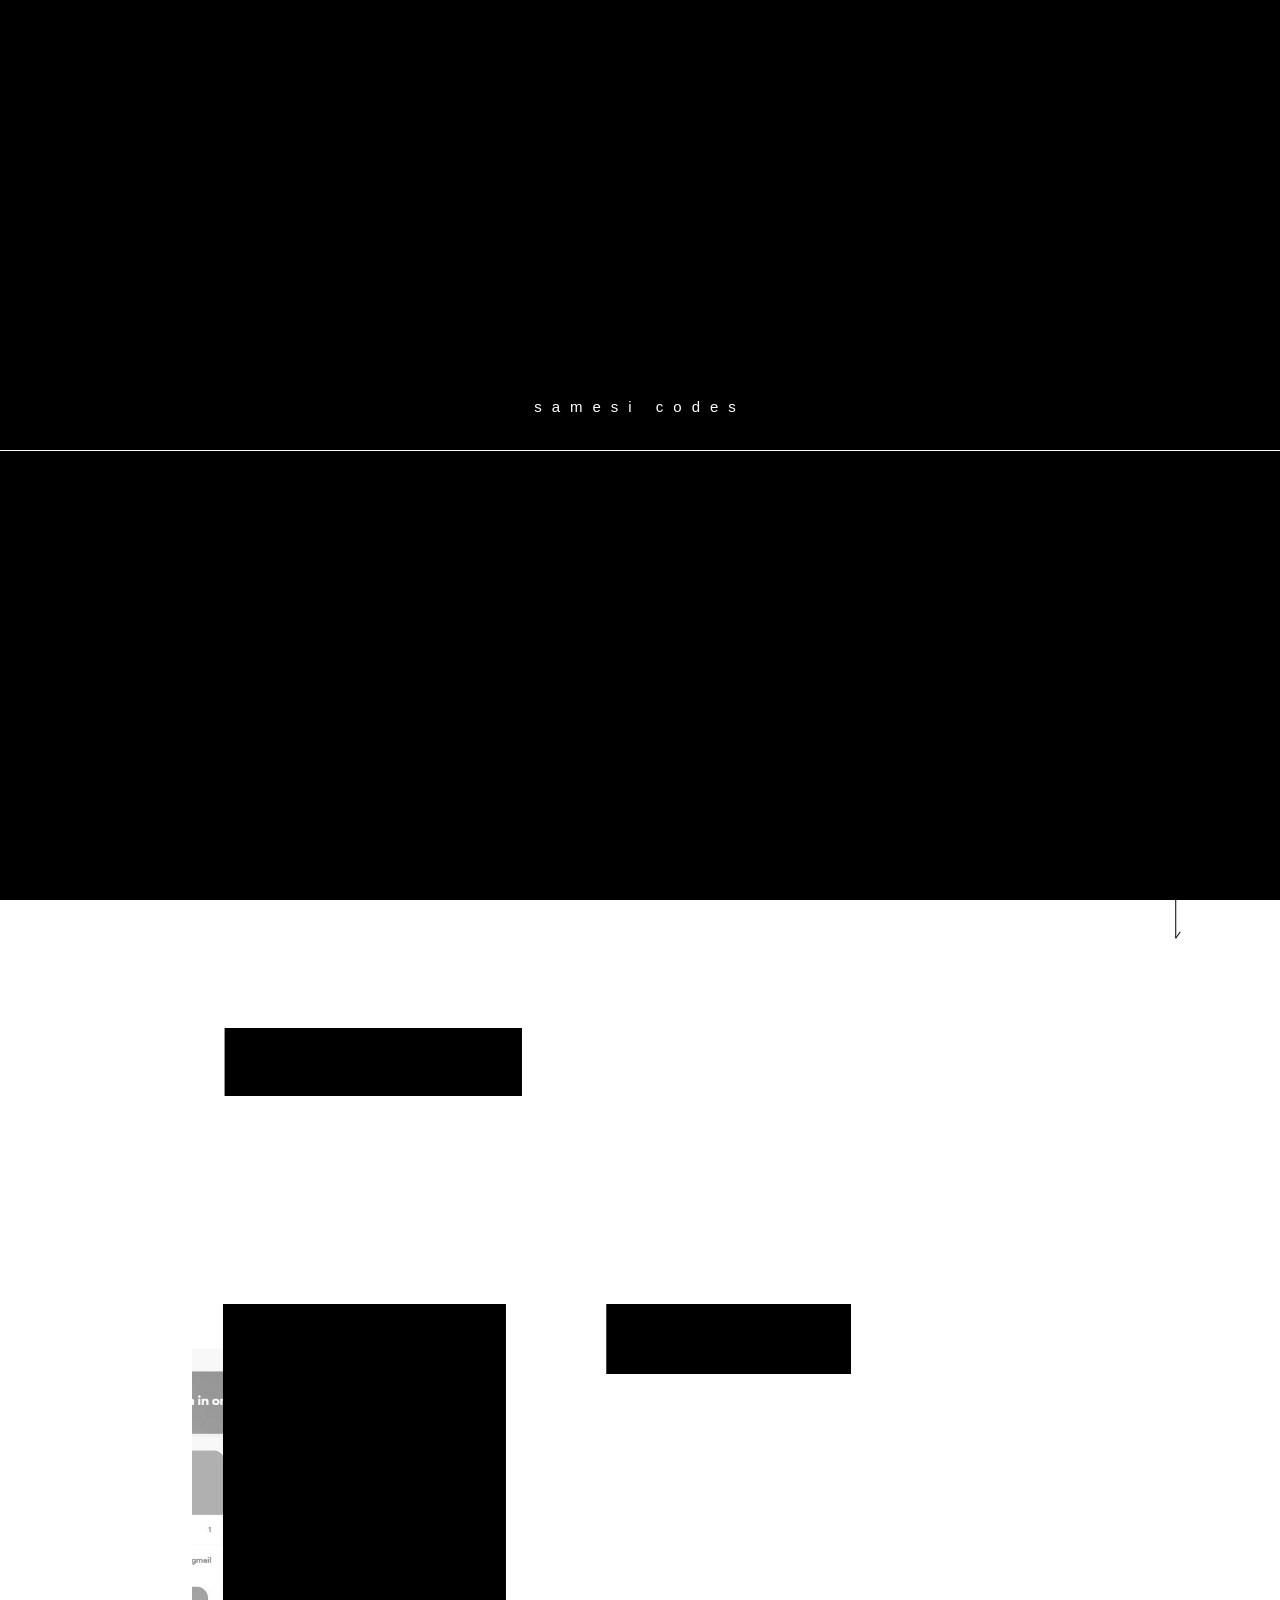
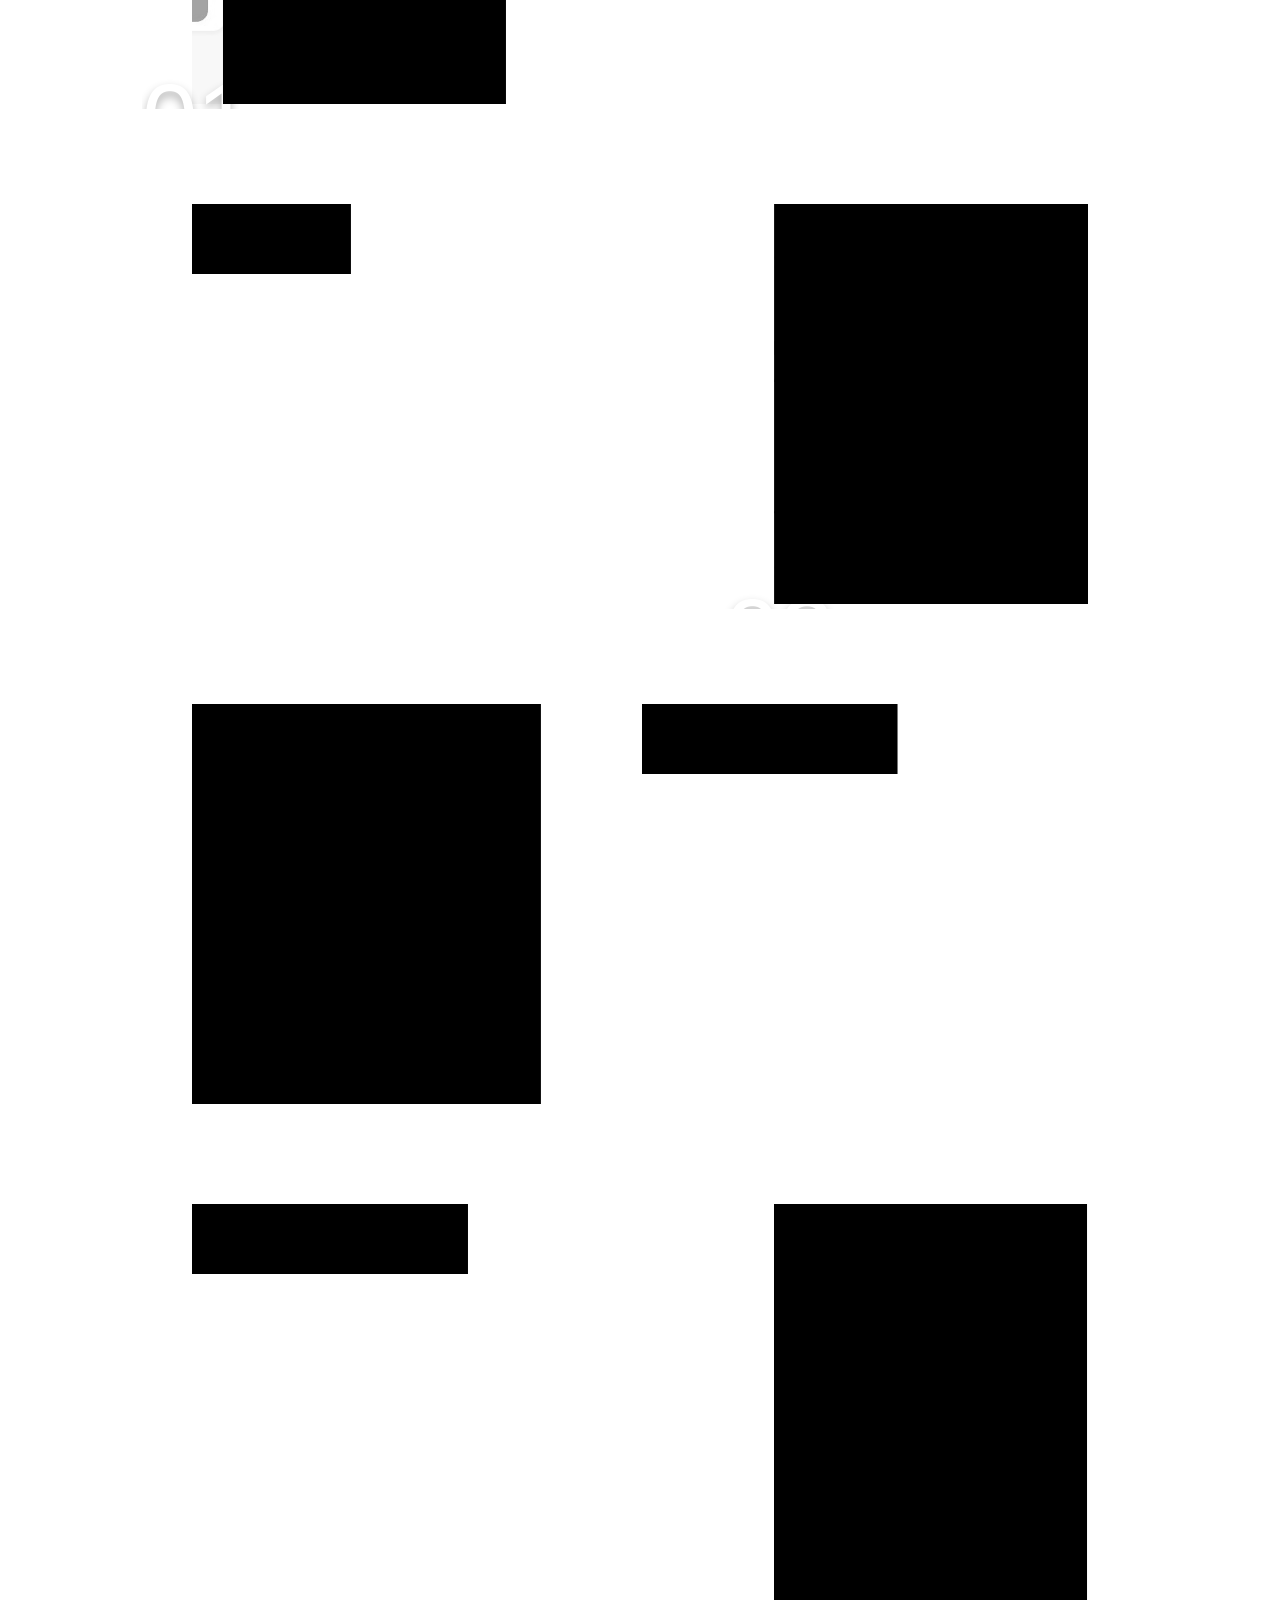
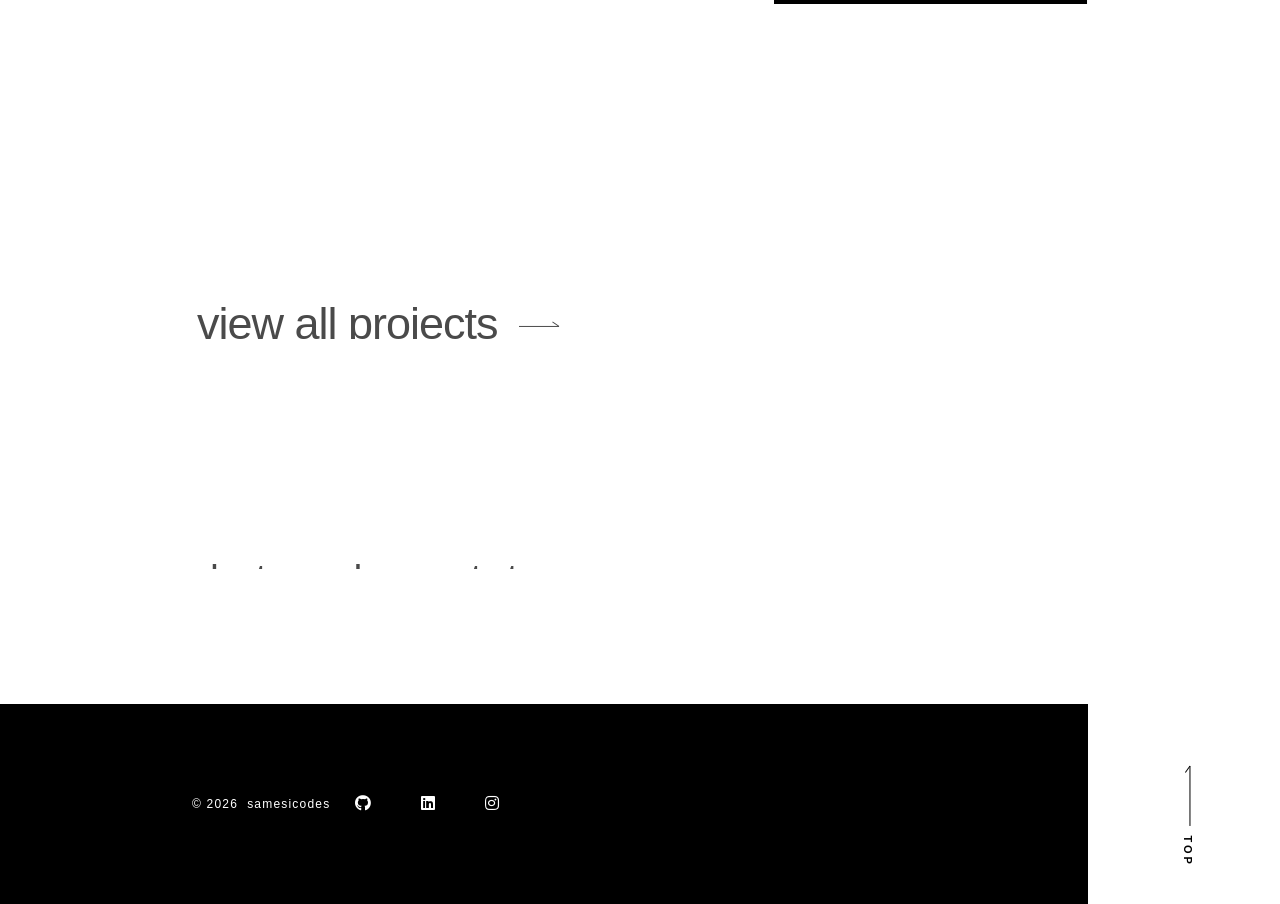
==== index.html @ c583b1a2 "Initial commit" ====
<!DOCTYPE html>
<html lang="en">
<meta http-equiv="content-type" content="text/html;charset=UTF-8" />

<head>
  <meta charset="UTF-8">
  <meta http-equiv="X-UA-Compatible" content="IE=edge">
  <meta name="apple-mobile-web-app-capable" content="yes">
  <meta name="viewport" content="width=device-width, initial-scale=1">
  <meta name="author" content="samesicodes">
  <meta name="keywords"
    content="Saman Mumtaz,samesicodes, full-stack developer, ui/ux designer, interactive designer, portfolio, frontend developer, pakistani designer, pakistani developer">
  <meta name="description" content="Saman Mumtaz is a FullStack Developer based in the Pakistan.">
  <meta name="google-site-verification" content="XJtrrumUZsPn7ggmxPY-bukbZuP17KPPlIjcsf178fE">
  <title>samesicodes | Portfolio</title>
  <link href='../d33wubrfki0l68.cloudfront.net/css/e8cea9b06f02f5f108818bcf24a07c0943ec1f24/assets/css/app.css'
    id='app-css' rel='stylesheet' />
  <link rel="preload" as="style" href="../cdnjs.cloudflare.com/ajax/libs/font-awesome/5.8.2/css/all.min.css"
    id="app-fontawesome" onload="this.rel = 'stylesheet'">
  <link href="assets/img/logo.svg" rel="shortcut icon" type="image/x-icon"><noscript>
    <link href='../d33wubrfki0l68.cloudfront.net/css/e8cea9b06f02f5f108818bcf24a07c0943ec1f24/assets/css/app.css'
      rel='stylesheet' />
    <link rel="stylesheet" href="../cdnjs.cloudflare.com/ajax/libs/font-awesome/5.8.2/css/all.min.css">
  </noscript>
  <style id="preloader-style">
    html {
      font-size: 62.5%;
    }

    body.hide {
      overflow: hidden;
    }

    body.hide:after {
      content: '';
      width: 100%;
      height: 100%;
      position: fixed;
      top: 0;
      background: #000;
      overflow: hidden;
      z-index: 9990;
      transition: all 5s cubic-bezier(.77, 0, .175, 1);
    }

    body.hide:after {
      width: 100%;
      right: 0;
    }

    @keyframes scale {
      0% {
        transform: scale(2);
        opacity: 0;
      }

      100% {
        transform: scale(1);
        opacity: 1;
      }
    }
  </style>

  <meta name="theme-color" content="#ffffff">
  <meta name="apple-mobile-web-app-capable" content="yes">
  <meta name="apple-mobile-web-app-status-bar-style" content="black">
  <meta name="apple-mobile-web-app-title" content="samesicodes portfolio">
  <link rel="apple-touch-icon" href="assets/img/logo.svg" sizes="180x180">
  <meta name="msapplication-TileImage" content="/assets/img/logo.svg">
  <meta name="msapplication-TileColor" content="#ffffff">
  <meta name="theme-color" content="#ffffff">
  <link rel="manifest" href="manifest.json">
</head>

<body class="hide">
  <div class="preloader"
    style="width: 100%; height: 100%; z-index: 9999; position: fixed; top: 0; bottom: 0; right: 0; transition: all .5s cubic-bezier(.77,0,.175,1);">
    <div class="preloader__top-block"
      style="width: 100%;height: 50%; position: fixed; top: 0; left: 0; right: 0; margin: auto; background: #000; overflow: hidden; z-index: 0; transition: all 1s cubic-bezier(.77,0,.175,1);">
    </div>
    <div class="preloader__bottom-block"
      style="width: 100%;height: 50%; position: fixed; bottom: 0; left: 0; right: 0; margin: auto; background: #000; overflow: hidden; z-index: 0; transition: all 1s cubic-bezier(.77,0,.175,1);">
    </div>
    <div id="preloader__wrapper"
      style="position: relative; width: 100%; height: 100%; display: flex; justify-content: center; flex-direction: column; align-items: center">
      <div id="preloader__name-wrapper"
        style="width: 100%; transform: translateY(-40px); z-index: 1; overflow: hidden; height: 60px; display: flex; justify-content: center; align-items: center;">
        <h6 id="preloader__name"
          style="font-family: 'Circular Std Bold', Helvetica, Arial, sans-serif; color: #fff; letter-spacing: 1rem; transition: all 1s cubic-bezier(.77,0,.175,1); animation: scale 1.5s cubic-bezier(.77,0,.175,1)">
          samesi codes</h6>
      </div>
      <div id="preloader__progress"
        style="position: absolute; top: 0; bottom: 0; margin: auto; width: 150px; height: 1px; transition: width 1s cubic-bezier(.77,0,.175,1)">
        <div id="preloader__bar" style="position: absolute; width: 0; height: 1px; background: #fff; z-index: 2"></div>
        <div class="preloader__track" style="position: absolute; width: 100%; height: 1px; background: #3c3c3c"> </div>
      </div>
    </div>
  </div><noscript>
    <div class="no-script">
      <p>Please enable JavaScript to use this page!</p>
    </div>
  </noscript>
  <div id="sw__message"><span>Newer version of the site is available</span><button id="sw__button"> <span
        class="button-text">UPDATE</span></button></div>
  <nav id="navigation">
    <div id="navigation__logo"><a class="page__link" href="index.html" aria-label="Home Page">
        <h4 style="color:#fff">samesicodes</h4>
      </a></div>
    <div class="navigation__wrapper"><label class="navigation__button-label" for="navigation-button">MENU</label><svg
        class="navigation__toggle" viewbox="15 15 70 70" xmlns="http://www.w3.org/2000/svg">
        <path class="line--1" d="M0 40h62c13 0 6 28-4 18L35 35"></path>
        <path class="line--2" d="M0 50h70"></path>
        <path class="line--3" d="M0 60h62c13 0 6-28-4-18L35 65"></path>
      </svg></div>
  </nav>
  <div class="navigation__overlay"><span></span><span></span><span></span><span></span>
    <div class="navigation__items">
      <div class="navigation__container">
        <div class="navigation__link-wrapper"><a class="navigation__link page__link" href="about.html">About</a></div>
        <div class="navigation__link-wrapper"><a class="navigation__link page__link" href="works.html">Works</a></div>
        <div class="navigation__link-wrapper"><a class="navigation__link page__link" href="contact.html">Contact</a>
        </div>
        <div class="copyright-wrapper">
          <p class="copyright">© <span class="year"> </span>&nbsp; samesicodes</p>
        </div>
      </div>
    </div>
  </div>
  <div id="curtain"></div>
  <main id="main">
    <div id="content" data-id="home" data-title="samesicodes | Portfolio" data-bg="dark">
      <header class="header">
        <div class="header__wrapper noise">
          <div class="header__title">
            <div class="header__boxes">
              <div></div>
              <div></div>
              <div></div>
              <div></div>
              <div></div>
              <div></div>
              <div></div>
              <div></div>
            </div>
            <h1>
              <div class="revealer-intro" data-rv_color="#fff"><span>creative</span><span>&nbsp;designer&nbsp;</span>
              </div><br>
              <div class="revealer-intro" data-rv_color="#fff"><span>&amp;</span><span>&nbsp;developer.</span></div>
            </h1><br>
            <p class="revealer-intro" data-rv_color="none">Hi I'm Saman Mumtaz, a passionate Full Stack Developer
              based in Pakistan.</p><br><br>
            <div class="revealer-intro revealer-overflow" data-rv_color="none"><a
                class="page__link link__decor link__decor--bg link" href="works.html"><span class="link-text">VIEW ALL
                  WORKS</span><span class="line"></span></a></div>
          </div>
          <div class="header__social-link"><a class="social-link revealer-intro" data-rv_color="#fff"
              href="https://dribbble.com/Cifar" target="_blank" rel="noreferrer" title="Dribble" aria-label="Dribble"><i
                class="fab fa-dribbble"></i></a><a class="social-link revealer-intro" data-rv_color="#fff"
              href="https://www.github.com/samesi-dev" target="_blank" rel="noreferrer" title="Github"
              aria-label="Github"><i class="fab fa-github"></i></a></div>
        </div><a class="link__decor" id="scroll-next" href="#"><span class="link-text sub-caps">SCROLL DOWN </span><span
            class="line"></span></a>
        <div class="header-white"></div>
      </header>
      <section class="work" id="main-content">
        <div class="work__header js-scroll-monitor">
          <h2 class="revealer">Crafted with love.</h2><br>
          <p class="revealer" data-rv_color="none">These are a selection of my recent works.</p>
        </div>
        <div class="work__item js-scroll-monitor">
          <div class="work__item-thumbnail">
            <div class="work__item-thumbnail-wrapper revealer" data-cv_direction="lr"><img
                src="./assets/img/projects/organization.jpg" alt="" width="350" height="400"></div>
            <h1 class="revealer" data-rv_color="none">01</h1>
          </div>
          <div class="work__item-info">
            <h1 class="outlined-dark revealer">Taskwud</h1><br><span
              class="work__item-sub sub-caps text-subtle revealer" data-rv_color="none">FULL STACK APP</span><br><br>
            <p class="work__item-desc revealer" data-rv_color="none">An organization management system inspired from MS
              Teams/Slack</p><br>
            <div class="work__link revealer revealer-overflow" data-rv_color="none"><a
                class='page__link link__decor link__decor--bg link' href='projects/taskwud.html'><span
                  class="link-text">VIEW PROJECT </span><span class="line"></span></a></div>
          </div>
        </div>
        <div class="work__item js-scroll-monitor">
          <div class="work__item-thumbnail">
            <div class="work__item-thumbnail-wrapper revealer" data-cv_direction="lr"><img
                src="./assets/img/projects/femy1.png" alt="" width="350" height="400"></div>
            <h1 class="revealer" data-rv_color="none">02</h1>
          </div>
          <div class="work__item-info">
            <h1 class="outlined-dark revealer">Femy</h1><br><span class="work__item-sub sub-caps text-subtle revealer"
              data-rv_color="none">UI/UX DESIGN</span><br><br>
            <p class="work__item-desc revealer" data-rv_color="none">A simple but elegant menstrution cycle app that
              helps women track their cycles and get prediction of next period.</p><br>
            <div class="work__link revealer revealer-overflow" data-rv_color="none"><a
                class='page__link link__decor link__decor--bg link' href='projects/femy.html'><span
                  class="link-text">VIEW PROJECT </span><span class="line"></span></a></div>
          </div>
        </div>
        <div class="work__item js-scroll-monitor">
          <div class="work__item-thumbnail">
            <div class="work__item-thumbnail-wrapper revealer" data-cv_direction="lr"><img
                src="./assets/img/projects/tasktasticmockup.png" alt="" width="350" height="400"></div>
            <h1 class="revealer" data-rv_color="none">03</h1>
          </div>
          <div class="work__item-info">
            <h1 class="outlined-dark revealer">Tasktastic</h1><br><span
              class="work__item-sub sub-caps text-subtle revealer" data-rv_color="none">WEB APP</span><br><br>
            <p class="work__item-desc revealer" data-rv_color="none">A todo list web app built with React JS.</p><br>
            <div class="work__link revealer revealer-overflow" data-rv_color="none"><a
                class="page__link link__decor link__decor--bg link" href="projects/tasktastic.html"><span
                  class="link-text">VIEW PROJECT </span><span class="line"></span></a></div>
          </div>
        </div>
        <div class="work__item js-scroll-monitor">
          <div class="work__item-thumbnail">
            <div class="work__item-thumbnail-wrapper revealer" data-cv_direction="lr"><img class="work__thumbnail-img"
                src="./assets/img/projects/Khaty.png" alt="" width="350" height="400"></div>
            <h1 class="revealer" data-rv_color="none">04</h1>
          </div>
          <div class="work__item-info">
            <h1 class="outlined-dark revealer">Iqbal Sons</h1><br><span
              class="work__item-sub sub-caps text-subtle revealer" data-rv_color="none">WEB APP</span><br><br>
            <p class="work__item-desc revealer" data-rv_color="none">A React JS webapp that manage credit and debit
              records to help a produce broker.</p><br>
            <div class="work__link revealer revealer-overflow" data-rv_color="none"><a
                class="page__link link__decor link__decor--bg link" href="projects/iqbalsons.html"><span
                  class="link-text">VIEW PROJECT </span><span class="line"></span></a></div>
          </div>
        </div>
        <div class="work__view-all js-scroll-monitor"><span class="sub-caps text-subtle revealer" data-rv_duration="0"
            data-rv_color="none">THERE'S MORE</span><br>
          <div class="revealer" data-rv_duration="0" data-rv_color="none"><a class="page__link link__decor link"
              href="works.html">
              <h2>view all projects </h2><span class="line"></span>
            </a></div>
        </div>
        <div class="quick-links js-scroll-monitor"><span class="sub-caps text-subtle revealer" data-rv_duration="0"
            data-rv_color="none">QUICK LINKS</span><br><br><a class="page__link quick-links__link link revealer"
            data-rv_duration="0" data-rv_color="none" href="about.html">about</a><a
            class="page__link quick-links__link link revealer" data-rv_duration="0" data-rv_color="none"
            href="works.html">works</a><a class="page__link quick-links__link link revealer" data-rv_duration="0"
            data-rv_color="none" href="contact.html">contact</a></div>
      </section>
      <div class="clearfix"></div>
      <footer class="footer">
        <div class="footer__wrapper">
          <div class="footer__content">
            <div class="footer__copyright">
              <p>© <span class="year"> </span>&nbsp; samesicodes</p>
            </div>
            <div class="footer__links"><a class="social-link footer__social-icons" href="https://github.com/samesi-dev"
                _blank" rel="noreferrer" title="GitHub" aria-label="GitHub"><i class="fab fa-github"></i></a><a
                class="social-link footer__social-icons" href="https://www.linkedin.com/in/saman-mumtaz-961b501b8/"
                target="_blank" rel="noreferrer" title="LinkedIn" aria-label="LinkedIn"><i
                  class="fab fa-linkedin"></i></a><a class="social-link footer__social-icons"
                href="https://www.instagram.com/devwithsaman/" target="_blank" rel="noreferrer" title="Instagram"
                aria-label="Instagram"><i class="fab fa-instagram"></i></a>
            </div>
          </div>
          <div class="footer__scroll-button"><a class="link__decor" id="scroll-top" href="#"><span
                class="link-text sub-caps">TOP</span><span class="line"></span></a></div>
        </div>
      </footer>
    </div>
  </main>
  <script src='../d33wubrfki0l68.cloudfront.net/js/f767e642125f2d15a4796f9999b96f6c5822561d/assets/js/app.js'></script>
</body>

</html>
---- d33wubrfki0l68.cloudfront.net/css/e8cea9b06f02f5f108818bcf24a07c0943ec1f24/assets/css/app.css ----
@-webkit-keyframes loader{0%{transform:rotate(0)}50%{transform:rotate(180deg)}to{transform:rotate(360deg)}}@keyframes loader{0%{transform:rotate(0)}50%{transform:rotate(180deg)}to{transform:rotate(360deg)}}@-webkit-keyframes showStatus{0%{transform:translateY(100%)}to{transform:translateY(0)}}@keyframes showStatus{0%{transform:translateY(100%)}to{transform:translateY(0)}}@-webkit-keyframes dash{to{stroke-dashoffset:50}}@keyframes dash{to{stroke-dashoffset:50}}@-webkit-keyframes peek{0%,to{opacity:0}50%{opacity:1}}@keyframes peek{0%,to{opacity:0}50%{opacity:1}}@-webkit-keyframes noise{0%,32%{transform:translate3d(0,0,0)}33%,65%{transform:translate3d(20px,-20px,0)}66%,99%{transform:translate3d(10px,10px,0)}to{transform:translate3d(-30px,30px,0)}}@keyframes noise{0%,32%{transform:translate3d(0,0,0)}33%,65%{transform:translate3d(20px,-20px,0)}66%,99%{transform:translate3d(10px,10px,0)}to{transform:translate3d(-30px,30px,0)}}@-webkit-keyframes scrolldown{0%,to{transform:translateY(0)}50%{transform:translateY(100px)}}@keyframes scrolldown{0%,to{transform:translateY(0)}50%{transform:translateY(100px)}}@font-face{font-family:'Circular Std Bold';font-display:swap;font-weight:400;font-style:normal;src:local("Circular Std Bold"),url(https://d33wubrfki0l68.cloudfront.net/2a36de6df85e4da5c22d26a427fd7390ad32840f/3205d/assets/fonts/circularstd-bold.otf) format("opentype"),url(https://d33wubrfki0l68.cloudfront.net/128d7624356471bdb9cc21373dc6844f5494ed17/d517b/assets/fonts/circularstd-bold.woff) format("woff")}@font-face{font-family:'Circular Std Book';font-display:swap;font-weight:400;font-style:normal;src:local("Circular Std Book"),url(https://d33wubrfki0l68.cloudfront.net/a67856765459bf64a0a1259b6621613edd717ff9/3d20b/assets/fonts/circularstd-book.otf) format("opentype"),url(https://d33wubrfki0l68.cloudfront.net/e6d52f49732431936bfd9cd4fe510401b1de2020/0c650/assets/fonts/circularstd-book.woff) format("woff")}html{-webkit-font-smoothing:antialiased;-moz-osx-font-smoothing:grayscale;-ms-overflow-style:scrollbar;font-size:62.5%;-webkit-text-size-adjust:100%}@-ms-viewport{width:device-width}*,body,html{margin:0;padding:0}body{background-color:#fff;font-family:'Circular Std Book',Helvetica,Arial,sans-serif;overflow-y:scroll;overflow-x:hidden!important;line-height:1.5;width:100%;font-size:1.6rem;position:relative}*{-webkit-tap-highlight-color:transparent;box-sizing:border-box}[contenteditable],input[type=text],textarea{-webkit-user-select:text;-moz-user-select:text;-ms-user-select:text;user-select:text}::-moz-selection{background:#00f;color:#fff}::selection{background:#00f;color:#fff}::-moz-selection{background:#ddd}body::-webkit-scrollbar{width:10px}body::-webkit-scrollbar-thumb{width:10px;background:#000}body::-webkit-scrollbar-thumb:hover{background:#1c1c1c}body::-webkit-scrollbar-track{border:1px solid #ccc;background:#eaeaea}body.hide{overflow:hidden}body.hide:after,body:before{content:'';height:100vh;position:fixed;top:0;background:#000;overflow:hidden}body:before{width:0;z-index:9999;transition:all .5s cubic-bezier(.77,0,.175,1)}body.hide:after{width:100%}body.page-is-changing:before{width:100%;display:block}body.page-is-closing:before{transform:translateX(100%)}body.pos-left:before{left:0}body.pos-right:before{right:0}h1,h2,h3,h4,h5,h6{font-family:'Circular Std Bold',Helvetica,Arial,sans-serif;margin-top:0;margin-bottom:.5rem;font-weight:400}h1,h2{font-size:6.5rem;letter-spacing:-1px}h2{font-size:4.5rem}h3{font-size:3rem}h4{font-size:2.5rem}h5{font-size:2rem}h6{font-size:1.5rem}a{background-color:transparent;-webkit-text-decoration-skip:objects;color:#00f;text-decoration:none}p{font-family:'Circular Std Book',Helvetica,Arial,sans-serif;line-height:4rem;margin-top:0;margin-bottom:1rem;font-size:1.8rem;color:#474747}input[type=email],input[type=text],textarea{font-family:'Circular Std Book',Helvetica,Arial,sans-serif!important;border-radius:0!important;border:0!important;border-bottom:2px solid #e1e1e1!important;padding:10px 15px 10px 10px;background:0 0;font-size:18px!important;margin-bottom:20px;color:#000!important;white-space:pre-wrap!important;position:relative}input#name{text-transform:capitalize}input:focus,textarea:focus{outline:0!important}textarea{resize:none!important}textarea::-webkit-scrollbar{display:none}::-webkit-input-placeholder{font-size:1.8rem}:-ms-input-placeholder,::-ms-input-placeholder{font-size:1.8rem}::-moz-placeholder{font-size:1.8rem}::placeholder{font-size:1.8rem}.button--link,button{font-family:'Circular Std Book',sans-serif;border:1px solid transparent;font-size:1.2rem;background:#000;color:#fff;padding:2rem 2.5rem;overflow:hidden;letter-spacing:1.5px;font-weight:700;text-transform:uppercase;position:relative;z-index:1;transition:all .5s ease}.button--link:hover,button:hover{cursor:pointer;border:1px solid #000;color:#0f0f0f}.button--icon:hover .button-icon,.button--link:hover:before,body.nav-is-open .navigation__overlay>span,button:hover:before{transform:translateX(0)}.button--link:before,button:before{content:'';width:100%;height:100%;position:absolute;top:0;left:0;transform:translateX(-100%);background:#fff;transition:all .3s cubic-bezier(.77,0,.175,1)}.button--link:focus,button:focus{outline:0}.button--link{display:inline-block!important}.button--icon{display:flex;align-items:center;justify-content:space-between}.button--icon .button-text{margin-right:20px;font-weight:700;position:relative;z-index:1;transition:color .3s cubic-bezier(.77,0,.175,1)}.button--icon .button-icon{position:relative;transform:translateX(-10px);transition:all .3s cubic-bezier(.77,0,.175,1)}#scroll-next,#scroll-top{position:absolute;padding:0 2rem}#scroll-top{right:2rem;bottom:8rem;transform:rotate(-90deg)}#scroll-top .link-text{color:#000;font-size:1rem;transform:rotate(180deg);position:relative;top:-2px}#scroll-top:hover{transform:rotate(-90deg) translateX(15px)}#scroll-next{z-index:6;right:-12px;bottom:5rem;transform:rotate(90deg)}#scroll-next:hover{transform:rotate(90deg) translateX(15px)}#scroll-next .line,#scroll-top .line{width:60px}.container{width:100%;position:relative}.row{display:flex;align-items:center;flex-direction:row}.column,.row{width:100%;position:relative}.footer__wrapper,footer{width:100%;background:#000}footer{position:relative;height:200px}.copyright{letter-spacing:1.2px}.footer__wrapper{height:100%;padding:0;bottom:0;float:left;display:flex;align-items:center}.footer__scroll-button{position:absolute;width:15%;height:100%;bottom:0;right:0;background:#fff}.footer__social-icons{padding:10px 25px}.footer__content{width:85%;height:70px;padding-left:15%;padding-right:10%;display:flex;align-items:center}.footer__copyright p{color:#8f8e8e;letter-spacing:1.2px;font-size:12px;margin-bottom:0}.footer__content p,.footer__content span{color:#fff}#navigation{width:100%;background:0 0;position:fixed;top:0;mix-blend-mode:difference;z-index:999;transition:all .5s cubic-bezier(.77,0,.175,1)}.navigation__button:focus{outline:0}.navigation__button:hover{cursor:pointer}#navigation__logo,.navigation__wrapper{transition:all .5s cubic-bezier(.77,0,.175,1)}#navigation__logo{left:40px;background:0 0;mix-blend-mode:difference;width:60px;height:60px;position:fixed;top:40px;z-index:801}#navigation__logo svg{position:absolute;top:0;left:0;right:0;bottom:0;margin:auto}.logo{width:100%;height:100%}.navigation__wrapper{width:15%;height:100px;background:#fff;position:absolute;right:0;top:0;z-index:100;filter:invert(1)}.works,.works-header{background:#fff}.navigation__button span{z-index:900;right:0}.navigation__overlay{width:100%;height:100vh;margin:auto;position:fixed;top:0;z-index:500;visibility:hidden;overflow:hidden}.navigation__overlay>span{background:#000;width:100%;height:25%;position:relative;display:block;transform:translateX(-100%);transition:all .5s cubic-bezier(.77,0,.175,1)}.open-nav{display:block}.navigation__items{position:absolute;top:0;width:100%;height:100vh;text-align:center;justify-content:center;align-items:center;display:flex}.navigation__link-wrapper{overflow:hidden}.navigation__link{font-family:'Circular Std Bold',sans-serif;color:#3d3d3d;font-size:6rem;text-align:center;text-transform:lowercase;padding-bottom:30px;display:block;letter-spacing:-1px;transition:transform 1s cubic-bezier(.4,0,.2,1);transform:translateY(100%)}.header__title .page__link .link-text,.header__title span,.navigation__link.active,.navigation__link:hover,.side-title h6{color:#fff}.navigation__link-wrapper:nth-child(1) .navigation__link.active:before,.navigation__link-wrapper:nth-child(1) .navigation__link:hover:before{content:'01'}.navigation__link-wrapper:nth-child(2) .navigation__link.active:before,.navigation__link-wrapper:nth-child(2) .navigation__link:hover:before{content:'02'}.navigation__link-wrapper:nth-child(3) .navigation__link.active:before,.navigation__link-wrapper:nth-child(3) .navigation__link:hover:before{content:'03'}.navigation__link-wrapper:nth-child(4) .navigation__link.active:before,.navigation__link-wrapper:nth-child(4) .navigation__link:hover:before{content:'04'}.navigation__link.active:before,.navigation__link:hover:before{position:absolute;color:#fff;top:0;left:0;right:0;opacity:.2;letter-spacing:0;transition:transform 1s cubic-bezier(.4,0,.2,1);transform:scale(2)}.navigation__social-link{height:250px;justify-self:flex-start;align-self:center;position:absolute;left:30px;bottom:10%}.navigation__social-link a{opacity:0;display:block;padding:20px;position:relative;left:-100px;color:#fff;transition:all .5s cubic-bezier(.77,0,.175,1)}.copyright-wrapper{text-align:center;position:absolute;left:0;right:0;bottom:0;overflow:hidden}.copyright{text-align:center;justify-self:center;text-transform:capitalize;font-size:12px;color:#8f8e8e;transition:transform 1s cubic-bezier(.77,0,.175,1)!important;transform:translateY(100%)}.navigation__button-label{position:absolute;background:0 0;font-family:'Circular Std Bold';right:95px;margin-top:45px;color:#000;font-size:8px!important;z-index:12;letter-spacing:3px;transition:all .5s cubic-bezier(.77,0,.175,1);transition-delay:.2s}.navigation__button-label:hover,.navigation__toggle:hover{cursor:pointer}body.nav-is-open{overflow:hidden!important}body.nav-is-open .navigation__overlay{visibility:visible}body.nav-is-open .navigation__overlay>span:nth-child(1){transition-delay:0}body.nav-is-open .navigation__overlay>span:nth-child(2),body.nav-is-open .navigation__social-link a:nth-child(1){transition-delay:.1s}body.nav-is-open .navigation__overlay>span:nth-child(3),body.nav-is-open .navigation__social-link a:nth-child(2){transition-delay:.2s}body.nav-is-open .navigation__overlay>span:nth-child(4),body.nav-is-open .navigation__social-link a:nth-child(3){transition-delay:.3s}body.nav-is-open .navigation__link{transform:translateY(0)}body.nav-is-open .navigation__link-wrapper:nth-child(1) .navigation__link{transition-delay:.5s!important}body.nav-is-open .navigation__link-wrapper:nth-child(2) .navigation__link{transition-delay:.6s!important}body.nav-is-open .navigation__link-wrapper:nth-child(3) .navigation__link{transition-delay:.7s!important}body.nav-is-open .navigation__link-wrapper:nth-child(4) .navigation__link{transition-delay:.8s!important}body.nav-is-open .navigation__social-link a{left:0;opacity:1}body.nav-is-open .navigation__social-link a:nth-child(4){transition-delay:.4s}body.nav-is-open .header__social-link{opacity:0}body.nav-is-open .copyright{transform:translateY(0)}body.page-is-closing{overflow:hidden}body.page-is-closing .page-close span{width:100%}.light-svg{display:block}.light-svg path{fill:#fff}@supports not (mix-blend-mode:difference){.light-svg path{fill:#fff;stroke:#000;stroke-width:5;stroke-linecap:butt;stroke-dasharray:0}@media (max-width:50rem){#navigation,#navigation__logo{filter:none;mix-blend-mode:normal}#navigation{background:#fff}#navigation__logo{width:38px;height:38px;top:8px}.navigation__wrapper{background:0 0!important;filter:none}}.navigation__wrapper{filter:invert(0)}body.nav-is-open .navigation__wrapper{height:0;transition-delay:.2s}body.nav-is-open .navigation__button-label{color:#fff!important}body.nav-is-open .navigation__button span{background:#fff!important}@media (max-width:50rem){body.nav-is-open .light-svg path{fill:#fff}body.nav-is-open #navigation__logo{filter:invert(1)}.light-svg path{fill:#000}}}.navigation__toggle{width:60px;height:60px;position:absolute;right:35px;top:18px}.navigation__toggle path{fill:none;stroke:#000;stroke-width:3;stroke-linecap:round;stroke-linejoin:round;stroke-dasharray:24 120;stroke-dashoffset:-38;transition:all .5s cubic-bezier(.645,.045,.355,1)}.navigation__toggle .line--1,.navigation__toggle .line--3{stroke-dasharray:24 126.64183044433594}.navigation__toggle .line--2{stroke-dasharray:24 70}body.nav-is-open .navigation__toggle .line--1,body.nav-is-open .navigation__toggle .line--3{stroke-dashoffset:-93.114919}body.nav-is-open .navigation__toggle .line--2{stroke-dasharray:0 70;stroke-dashoffset:-50;width:0}.revealer,.revealer-intro{display:inline-block}.revealer{visibility:hidden}.revealer-slide{opacity:0}.revealer-scale{transform:scale(1.1)}.block-revealer,.revealer-home,.revealer-monitor{display:inline-block}.block-revealer{overflow:hidden;position:relative}.block-revealer__element{height:100%;width:100%;position:absolute;top:0;left:0;opacity:0;pointer-events:none;z-index:10!important}.block-revealer__content{height:100%}.pill{background:#e1e1e1;padding:10px 15px;margin-bottom:1rem;border-radius:2.5rem;font-size:12px!important;display:inline-block}#sw__message{width:300px;padding:10px;background:#fff;position:fixed;top:0;left:0;right:0;margin:auto;display:none;justify-content:space-between;align-items:center;box-shadow:0 5px 10px rgba(0,0,0,.05);z-index:9999}#sw__message span{font-size:12px}#sw__message .button--link,#sw__message button{padding:5px 8px;border-radius:5px}#sw__message .button--link span,#sw__message button span{font-size:9px;position:relative}#main{position:relative;z-index:50}#content,#main,.header__title .page__link .line,.header__title .page__link .line:after{background:#fff}#curtain{width:100%;height:100vh;background:#000;position:fixed;top:0;z-index:9990;transform:scaleX(0);visibility:hidden}.header,.noise{position:relative}.noise{overflow:hidden}.noise:before,.quick-links__link:after{content:"";display:block;position:absolute}.noise:before{bottom:-30px;left:-30px;-webkit-animation:noise .2s infinite;animation:noise .2s infinite;background-color:#000;background-image:url([data-uri])!important;top:-30px;right:-30px}.header{width:100%;height:100vh;margin:0}.header__wrapper{width:85%;height:100%;background:#000;float:left;overflow:hidden!important;display:flex;position:relative}.header-white{height:100%;width:15%;background:#fff;float:left;z-index:1}.header__title{align-self:flex-end;justify-self:flex-start;position:relative;padding:5rem 17% 9rem;padding-right:5rem;transition:all .5s cubic-bezier(.77,0,.175,1)}.header__circle{width:300px;position:absolute;left:5%;top:-20%}.header__title p{width:80%;margin:0;color:#fff;opacity:.8}.header__title h1{color:#fff;margin-bottom:0;line-height:7.2rem;padding-right:10%;font-size:7rem;letter-spacing:1px}.header__title .page__link:before{background:#313131}.text-outlined{color:#000;text-shadow:1px 1px 0 #fff,-1px -1px 0 #fff,1px -1px 0 #fff,-1px 1px 0 #fff,1px 1px 0 #fff}.header__boxes{width:60px;height:150px;position:absolute;top:15px;left:17%;display:flex;flex-direction:column;justify-content:space-between}.header__boxes div{width:5px;height:5px;background:#fff}.header__boxes div:after,.header__boxes div:before{content:"";position:absolute;width:5px;height:5px;background:#fff}.header__boxes div:before{left:20px}.header__boxes div:after{left:40px}.header__social-link{width:50px;height:auto;position:absolute;left:30px;bottom:10%;align-self:flex-end;z-index:3;opacity:1;transition:all .5s cubic-bezier(.77,0,.175,1)}.header__social-link a{display:block;padding:10px;margin:15px 0;color:#fff;text-align:center}.quick-links{padding:10% 15%}.external-link,.navigation__link{position:relative}.quick-links__link:after{top:50%;right:0;width:100%;height:2px;transform:scaleX(0);transform-origin:right center 0;transition:transform .7s cubic-bezier(.23,1,.32,1) 0s}.external-link:after{top:50%;height:2px}.external-link:after,.navigation__link:after{content:"";display:block;position:absolute;right:0;width:100%;background:#000;transform:scaleX(0);transform-origin:right center 0;transition:transform .7s cubic-bezier(.23,1,.32,1) 0s}.external-link:hover,.navigation__link:hover,.quick-links__link:hover{text-decoration:none}.external-link:hover:after,.navigation__link:hover:after,.quick-links__link:hover:after{transform:scaleX(1);transform-origin:left center 0}.quick-links__link{font-size:2.5rem;font-weight:700;margin-right:3.5rem;position:relative;display:inline-block}.quick-links__link:after{background:#000}.quick-links__link:hover{transform:translateX(10px)!important}.navigation__link:after{background:#fff;top:40%;height:4px}.social-link,.social-link i{position:relative}.social-link:before{content:"";position:absolute;left:0;right:0;top:-1px;bottom:0;margin:auto;width:35px;height:35px;border-radius:50%;background:0 0}.social-link:hover i{color:#000}.social-link:hover:before{background:#fff}.social-link i{color:#fff}.side-title{position:fixed;height:100vh;left:50px;top:0;z-index:1;display:flex;mix-blend-mode:difference}.side-title h6{transform-origin:center;transform:rotate(-90deg);align-self:center;font-size:10px;font-weight:400}.about{width:100%;height:auto;overflow:hidden;padding-top:5%}.about p{margin-bottom:0}.about__photo{display:flex;justify-content:center;position:relative;width:35%;height:500px;float:left;text-align:center}.about__photo h1{position:absolute;bottom:80px;display:none;text-align:center;left:0;right:0}.about__photo-wrapper{width:100%;height:100%;background:url(/assets/img/6e6f230cfead7d0d87a32b1a84b4fc35d67a7ed7/gudo.jpg) center no-repeat;background-size:cover;position:relative;z-index:26;overflow:hidden;left:0}.about__details,.about__details-title{height:auto}.about__details{position:relative;width:100%;top:0;overflow:hidden}.about__details-container{width:100%;display:flex;align-items:flex-end;padding:0 10% 10% 15%}.about__technology{padding-left:10%;margin-bottom:10%;margin-top:10px}.about__technology span{font-size:30px;margin:10px 20px 15px 0}.about__me{position:relative;text-align:left;width:100%;box-sizing:border-box}.about__title-wrapper span{font-weight:700}.about__contacts-social{margin-right:15px;margin-bottom:0;font-size:14px;color:#474747;text-decoration:underline}.about__title-wrapper{width:100%;padding-top:10%}.about__intro h1,.about__title-wrapper h1{margin-bottom:5%;display:inline-block;letter-spacing:-1px}.about__title-wrapper h1{position:relative;z-index:2;line-height:130%}.about-image{width:300px;height:320px;background:#f8f8f8}.about-image img{width:100%;height:100%;-o-object-fit:cover;object-fit:cover}#project__others,.about__content-wrapper,.about__intro{width:100%;position:relative}.about__intro{padding:0 10% 5% 5%;height:100%;z-index:14}.about__contacts p{margin-top:20px;margin-bottom:35px}.intro{width:100%;display:flex;justify-content:space-between}.intro-title{width:60rem;align-self:flex-end}.intro-title h3{font-size:3.5rem}.intro-wrapper{width:100%;display:flex}.intro-wrapper h5{margin-bottom:2.5rem}.intro-wrapper__order{width:300px;padding-top:5px;flex-grow:1}.intro-wrapper__content{width:700px}.order,.order-title{font-size:10px}.order-title{color:#8f8e8e;text-transform:uppercase;margin-left:25px;letter-spacing:2px}.tools-wrapper{display:flex}.tools-wrapper p{font-size:1.4rem;margin-bottom:0}.tools-design{margin-right:18%;margin-bottom:2rem}.tools-development{flex-grow:1}.tools-column{display:flex;justify-content:space-between}.tools-column-item{margin-right:20px}.quote{padding:0 15%;margin-bottom:5%;position:relative}.quote .quick-links{padding-left:0}.about-marquee-container{width:100%;overflow:hidden;background:#000;padding:10% 0;position:relative;margin-bottom:10%}.about-marquee{position:relative;height:10rem}.about-marquee__wrapper{position:relative;white-space:nowrap;margin:2rem}.about-marquee__text{white-space:nowrap;font-size:5.2rem;font-weight:600;margin-left:10px;text-align:center}.about-marquee__text,.about-marquee__text h2{display:inline-block;font-style:italic}.quote-wrapper{position:relative;text-align:center}.quote-author{color:#8f8e8e;position:absolute;right:50px;bottom:-50px}.project-header{width:100%;height:100vh;position:relative;z-index:1;background:#fff;transition:all .5s cubic-bezier(.77,0,.175,1)}.project-header__hero{width:85%;height:100%;position:relative;overflow:hidden}.project-header__hero:before{content:"";position:absolute;left:0;top:0;width:100%;height:100%;background:#000;z-index:-1}.project-header__wrapper{width:100%;height:100%;position:relative;z-index:-1;background-attachment:fixed;background-size:cover!important;background-repeat:no-repeat!important}.project-header__shadow{width:100%;position:absolute;right:0;left:0;margin:0;display:none}.project-header__shadow--bottom{height:350px;bottom:0;background:linear-gradient(to bottom,transparent 0,rgba(0,0,0,.2) 10%,rgba(0,0,0,.7) 80%)}.project__others a{letter-spacing:6px}.project-header__description{min-width:70rem;height:auto;position:absolute;bottom:0;left:0;transform:translateY(0);background:#fff;padding:30px 15%}.project-header__description h1{display:inline-block;color:#fff;text-transform:lowercase;letter-spacing:0;text-shadow:1px 1px 0 #000,-1px -1px 0 #000,1px -1px 0 #000,-1px 1px 0 #000,1px 1px 0 #000}.project-header__description span{font-size:12px;letter-spacing:3px;color:#717171;display:inline-block}.project-content{position:relative;width:100%;height:auto}.project{width:100%;height:100%;float:left;padding:10% 15%}.project__category{margin:0 70px 20px 0;display:inline-block}.project__details-link{display:grid;grid-template-columns:1fr 1fr}.project__about p,.project__category-tools{width:80%}.project__category-tools span{margin-right:1rem;line-height:32px}.project__about a{margin-right:15%}.project__about h2{position:relative}.project__category h6{margin-bottom:10px;font-size:16px}.project__category span{color:#6d6d6d;font-size:14px}.project__link{margin-bottom:2rem}.project-images{background:#000;margin-bottom:50px}.project-showcase{position:relative;display:flex;justify-content:center;flex-direction:column;width:100%;min-height:350px;overflow:hidden;transition:all .5s cubic-bezier(.77,0,.175,1)}.project-showcase-layout{padding:10% 15%}.project-showcase:nth-child(even){background:#f5f5f5}.project-showcase:nth-child(even) .project-showcase-title{color:#000}.project-showcase:nth-child(even) .project-showcase-description{color:#474747}.project-showcase:nth-child(odd){background:#000}.project-showcase:nth-child(odd) .project-showcase-description,.project-showcase:nth-child(odd) .project-showcase-title{color:#fff}.project-showcase .block-revealer__content{width:100%}.img-showcase{width:100%;height:100%;-o-object-fit:cover;object-fit:cover;display:block;margin-left:auto;margin-right:auto}.project__others--next,.project__others--previous{position:relative;padding:10% 15% 5%;display:flex;justify-content:space-between}.project__others--previous{padding:0 15% 5%}.project__others-thumbnail{width:400px;height:250px;-o-object-fit:cover;object-fit:cover;background:#f5f5f5;top:0}.project__others-thumbnail img{width:100%;height:100%;-o-object-fit:cover;object-fit:cover;filter:grayscale(1);transition:all .5s cubic-bezier(.77,0,.175,1)}.project__others-thumbnail-wrapper{width:100%;height:100%;overflow:hidden}.project__others-content{background:#fff;display:flex;flex-direction:column;justify-content:flex-end;align-items:flex-start;padding-right:5rem;flex-basis:50%}.project__others-content:hover+.project__others-thumbnail img{filter:none;transform:scale(1.05)}.project__others-content:hover h2,.work__item:hover .work__item-info h1{text-shadow:none;color:#000!important}.project__others-content h2{text-transform:lowercase;font-size:6rem;line-height:7rem;transition:all .5s cubic-bezier(.77,0,.175,1)}.work__item,.works{width:100%;height:auto;position:relative}.work__item{width:inherit;padding:0 15%;display:flex;margin-bottom:10rem}.work__item:hover .work__item-thumbnail img{filter:none;transform:scale(1.02)}.work__item:nth-child(even) .work__item-thumbnail{order:1}.work__item:nth-child(even) .work__item-info{order:2;padding-left:100px;padding-right:0}.work__item-thumbnail{height:400px;width:350px;order:2;position:relative;flex-basis:35%}.work__item-thumbnail img{height:100%;width:100%;-o-object-fit:cover;object-fit:cover;filter:grayscale(1);transition:all .3s ease}.work__item-thumbnail h1{position:absolute;left:-50px;bottom:-50px;font-size:10rem;color:#fff;text-shadow:0 5px 10px rgba(0,0,0,.3)}.work__item-thumbnail-wrapper{width:100%;height:100%;overflow:hidden}.work__item-info{flex-grow:1;position:relative;padding-right:100px;flex-basis:65%}.work__item-info h1{transition:all .5s cubic-bezier(.77,0,.175,1);color:#fff;line-height:7rem}.work__item-info .work__link{position:absolute;bottom:5%}.work__header-works{padding:20% 15% 10%}.work__header{width:inherit;height:auto;padding:10% 15%}.work-header h2,.work__header{position:relative}.link__decor>span.line{width:40px;height:1px;position:relative;background:#000;margin-left:10px}.link__decor>span.line:after{content:"";position:absolute;right:0;bottom:0;background:#000;width:8px;height:1px;transform-origin:center right;transform:rotate(35deg)}.link__decor,.link__decor--bg:before,.link__decor>span.line{transition:all .5s cubic-bezier(.77,0,.175,1)}.link__decor{display:inline-flex;align-items:center;font-weight:700;color:#474747;position:relative}.link__decor .link-text{color:#000;letter-spacing:.5px;text-transform:lowercase;font-size:18px;position:relative;z-index:1}.link__decor--bg:before{content:"";position:absolute;left:-20px;top:0;bottom:0;margin:auto;width:50px;height:50px;background:#e8e8e8;border-radius:50%}.link__decor:hover{transform:translateX(15px)}.link__decor:hover:before{width:124%;border-radius:30px}.work__view-all{padding:10% 15% 0}.work__view-all .page__link{display:inline-flex;align-items:center}.works__github{padding:0 15%}.work-github__project{margin-top:2.5rem;margin-bottom:10px;position:relative;display:flex;align-items:center}.work-github__header-title{letter-spacing:1.5px}.work-github__header-subtitle{width:70%}.work-github__project-link{color:#00f;font-size:2.5rem;padding-bottom:5px;letter-spacing:-.5px}.work-github__project-source{margin-right:10px;color:#474747;text-decoration:underline}.work-github__project-count{width:35px;letter-spacing:0;color:#8f8e8e;font-size:14px;margin-right:20px}.contact{width:100%;margin:0;position:relative;padding:20% 25% 0 15%}.contact__fields,.contact__info{position:relative;width:100%;display:block}.contact__form{width:100%;margin-bottom:15%}.contact__field-wrapper,.contact__textarea-wrapper{position:relative}.contact__textarea-wrapper span{position:absolute;top:15px;left:10px;font-size:18px;opacity:.6;z-index:1}#ct-1{letter-spacing:0}.contact__fields--control{background-color:#fff;font-size:1rem;display:block;width:100%;padding:10px;line-height:1.5;color:#495057;background-clip:padding-box;border:1px solid #ced4da;border-radius:.25rem;transition:border-color .15s ease-in-out,box-shadow .15s ease-in-out}.input-field-line{position:absolute;width:0;height:2px;background:#1a1a1a;bottom:0;transition:all .5s cubic-bezier(.77,0,.175,1)}.contact__fields--error{padding:5px 10px 5px 8px;display:none;width:auto;font-size:12px;letter-spacing:1px;text-transform:uppercase;color:red;position:relative;top:5px}#contact__button-text,#ct-1{display:inline-block}#contact__submit-button{position:relative;display:flex;justify-content:space-between;align-items:center;transition:none}#contact__submit-button:hover .button-icon{transform:translateX(0) rotate(50deg)!important}.contact__char-count{font-size:12px;position:absolute;bottom:20px;left:0;color:#8f8e8e}#contact__submit-status,.status{width:100%;display:flex;justify-content:center}#contact__submit-status{position:fixed;bottom:0;margin:auto;overflow:hidden;z-index:200}.status{padding:15px 30px;background:#189600;align-items:center;transition:all .5s cubic-bezier(.77,0,.175,1);-webkit-animation:showStatus 1s cubic-bezier(.4,0,.2,1) 1;animation:showStatus 1s cubic-bezier(.4,0,.2,1) 1}.status p{color:#fff;margin:0;font-size:14px}input:-webkit-autofill,input:-webkit-autofill:active,input:-webkit-autofill:focus,input:-webkit-autofill:hover{-webkit-box-shadow:0 0 0 10rem #d8fad8ea inset!important}.field-validated{background:#76ff7338!important}input:focus+.input-field-line,textarea:focus+.input-field-line{width:100%}.fa-spinner{-webkit-animation:loader 1.5s linear infinite;animation:loader 1.5s linear infinite}.main-error{width:100%;position:relative;padding:10% 10% 0;overflow:hidden;background:#fff}.error-wrapper-1,.error-wrapper-2{position:relative;height:auto;float:left}.error-wrapper-1{text-align:center;width:40%}.error-wrapper-2{width:60%}.error-404{width:80%;height:100%;margin-left:20%}.plug{width:70%;float:left;position:relative;left:-15%;margin-bottom:50px;height:50px;background:url(/bb7110cc803da33c462ccd5d1be4d00b3c345437/b95fa/assets/img/404-illustration-usb.svg) no-repeat;background-size:contain}.cls-2{stroke-dasharray:10;stroke-dashoffset:0;-webkit-animation:dash 1s linear infinite;animation:dash 1s linear infinite}.offline{text-align:center;margin-top:15%}.float-right{float:right}.clearfix{clear:both}.no-script p,.text-white{color:#fff}.text-underlined{text-decoration:underline}.pb-2{padding-bottom:2rem}.link{color:#000;padding:5px;transition:all .3s ease}.external-link{text-decoration:underline}.external-link:hover{transform:translateX(10px)}.no-transition{transition:none}.about-marquee__text,.about-marquee__text h2,.outlined{color:#000!important;text-shadow:1px 1px 0 #fff,-1px -1px 0 #fff,1px -1px 0 #fff,-1px 1px 0 #fff,1px 1px 0 #fff}.outlined-dark{color:#fff!important;text-shadow:1px 1px 0 #000,-1px -1px 0 #000,1px -1px 0 #000,-1px 1px 0 #000,1px 1px 0 #000}.sub-caps{letter-spacing:3px!important;font-size:1.1rem!important;text-transform:uppercase!important}.text-subtle{color:#717171}#loading{position:fixed;top:50%;bottom:50%;left:50%;transform:translate(-50%,-50%);margin:auto;z-index:9999;-webkit-animation:peek 3s ease infinite;animation:peek 3s ease infinite}.no-script{width:100%;height:100vh;position:fixed;top:0;left:0;z-index:99999;display:flex;justify-content:center;align-items:center}@media (min-width:102rem){.intro-title{width:650px}.intro-wrapper__content{width:800px}}@media (max-width:890px){.footer__content{width:100%}}@media (max-width:64rem){#scroll-next{transform:none;left:0;right:0;bottom:0;margin:auto;width:1px;height:100px;padding:0;background:#fff;-webkit-animation:scrolldown 2s cubic-bezier(.4,0,.2,1) infinite;animation:scrolldown 2s cubic-bezier(.4,0,.2,1) infinite}#scroll-next a,#scroll-next h6,#scroll-next span,.header #scroll-next{display:none}.footer__content{padding-left:10%;padding-right:5%}.header__wrapper{width:100%}.header-white{display:none}.quick-links{padding:10%}.side-title{display:none}.about__details-container{padding:10rem 10% 10%}.project-header__hero{width:100%}.project-header__description{width:100%;padding:30px 10%}.project-header__description h1{line-height:6rem}.project,.project__others--next,.project__others--previous{padding:10%}.project__others-thumbnail{width:300px}.project__others-content h2{font-size:5rem}.work__item{padding:10%}.work__item-info h1{font-size:5rem;line-height:5rem}.work__header-works{padding:20% 10% 10%}.work__header-github{padding-bottom:5%!important}.work__header,.work__view-all{padding:15% 10% 10%}.works__github{padding:0 10%}}@media (max-width:50rem){h2{font-size:3rem}footer{height:250px}.footer__wrapper{display:flex;align-items:center}.footer__scroll-button{top:-250px;background:0 0}.footer__content{height:100%;padding:10% 0 0;text-align:center;justify-content:center;flex-direction:column}.footer__copyright{order:2}.footer__links{margin-bottom:4rem;order:1}.footer__content a{font-size:14px;margin-bottom:0;padding:0 15px}.footer__content p{display:block;width:100%;margin-top:30px;text-align:center;font-size:12px!important}#navigation{height:55px}#navigation__logo{width:40px;height:40px;top:10px;left:20px}.navigation__wrapper{height:80px}.navigation__button-label{margin-top:35px;display:none}body.nav-is-open #navigation{background:0 0}body.nav-is-open .navigation__wrapper{filter:invert(1)}.navigation__toggle{top:0;right:10px}#sw__message{top:60px}.header__title{padding:5rem 10% 10%}.header__circle{width:200px;left:0;top:-10%}.header__title p{width:90%}.header__title h1{line-height:6rem;font-size:4rem;padding-right:0}.header__boxes{left:7%;top:-15px}.header__social-link{width:100%;height:auto;position:absolute;left:0;text-align:center;bottom:80px;align-self:flex-end;display:none}.quick-links{padding:10% 8%}.about__details-container{padding:10rem 8% 10%}.about-image{margin-top:5rem}.intro{flex-direction:column}.intro-title{width:100%}.intro-wrapper{flex-direction:column}.intro-wrapper__content,.intro-wrapper__order{width:100%}.order-title{margin-left:10px}.quote{padding:0 10% 10%;margin-bottom:25rem}.quote .quick-links{margin-top:10rem}.project-header__shadow{display:block}.project-header__description{min-width:100%;background:0 0;height:15vh;padding:0;bottom:8rem;text-align:center}.project-header__description h1{color:#fff;text-align:center;font-size:4.2rem}.project-header__description span{color:#fff;font-size:10px;text-align:center}.project{padding:8%}.project__category{margin-right:40px}.project__category span{margin-bottom:15px}.project-images{padding:0}.project-showcase{flex-direction:column;padding:0}.project-showcase-layout,.project__others--next,.project__others--previous{padding:10% 8%}.project__others-thumbnail{width:250}.work__item:nth-child(even) .work__item-info{padding-left:50px}.work__item-info h1{font-size:3rem;line-height:4rem}.work__header-github{padding-bottom:0!important}.link__decor .link-text{font-size:16px;margin-right:10px}.work__view-all{padding:15% 8% 10%}.work-github__header-subtitle{width:100%}.contact{padding:20rem 8% 2rem}#contact__submit-status{text-align:center}.error-wrapper-1,.error-wrapper-2{float:none;width:100%}.error-wrapper-1 h1{font-size:6rem}.plug{width:100%;position:relative;bottom:0}.about-marquee__text,.about-marquee__text h2,.outlined,.outlined-dark{text-shadow:none;color:#fff!important}.outlined-dark{color:#000!important}}@media (max-width:30rem){h1{font-size:3.5rem}.project__others-content h2,.work__view-all .page__link h2,h3{font-size:2.5rem}p{font-size:1.6rem;line-height:3.2rem}input[type=email],input[type=text],textarea{font-size:16px!important}::-webkit-input-placeholder{font-size:16px!important}::-ms-input-placeholder{font-size:16px!important}::-moz-placeholder{font-size:1.6rem!important}:-ms-input-placeholder{font-size:1.6rem!important}::placeholder{font-size:1.6rem!important}#scroll-top{width:6rem;right:0;bottom:4rem}.row{flex-direction:column}.copyright{font-size:8px!important}.navigation__link{font-size:32px}.navigation__social-link{display:none}.navigation__button-label{right:75px}.header__title{padding:5rem 6% 3rem;text-align:left;bottom:30px}.header__circle{top:-5%;left:-15%}.header__title p{width:100%}.header__title h1{line-height:4.2rem;font-size:3.5rem}.header__boxes{opacity:.7;top:-50px}.header__social-link a{display:inline-block}.quick-links{padding:10% 6% 15%;margin-bottom:15rem}.quick-links__link{font-size:1.8rem;margin-bottom:1.5rem;margin-right:10px}.navigation__link:after{top:30%}.about__details-container{padding:6% 6% 10%!important}.about__contacts-social{margin-right:7px}.about-image{margin-top:0;width:200px;height:220px}.intro-title{margin-bottom:50px;margin-top:10rem;align-self:flex-start}.tools-wrapper{flex-direction:column}.quote{padding:0 5%;margin-bottom:10rem}.about-marquee{height:7rem}.about-marquee__wrapper{margin:0}.about-marquee__text{font-size:3rem}.project-header{overflow:hidden}.project-header__wrapper{background-position:center!important}.project-header__description h1{-webkit-text-stroke:0 transparent;color:#fff;text-shadow:none;font-size:3rem}.project{padding:5rem 6% 0}.project__category{margin-bottom:25px}.project__details-link{grid-template-columns:1fr}.project__about p,.project__category-tools{width:100%}.project__about a:last-of-type{margin-bottom:5rem}.project__about h3{letter-spacing:5px!important}.project-showcase{min-height:145px}.project-showcase-layout{padding:10% 6%}.img-showcase{width:100%}.project__others--next,.project__others--previous{padding:10% 6%}.project__others-thumbnail{display:none}.project__others-content{padding:0;flex-basis:100%}.work__item{padding:0;flex-direction:column;margin-bottom:0}.work__item-sub{transform:translateY(-20px)}.work__item-thumbnail img{filter:none}.work__item-thumbnail h1{left:unset;right:20px;bottom:-60px;font-size:5rem}.work__item-thumbnail{width:100%;height:20rem;order:1!important}.work__item-info{padding:1rem 7%!important;order:2!important}.work__item-info h1{font-size:2.3rem;text-shadow:none;color:#000}.work__item-info .work__link{position:relative;top:-25px;bottom:unset}.work__header span,.work__item-desc{display:none}.work__header-works{padding:35% 6% 3rem}.work__header,.work__view-all{padding:15% 6% 10%}.work-header h2{font-size:2rem;line-height:35px;letter-spacing:4px!important}.link__decor>span.line:after{width:8px}.link__decor--bg:before{width:35px;height:35px;left:-12px}.link__decor:hover:before{width:115%}.works__github{padding:0 6%}.work-github__project{margin-top:1rem}.work-github__project-link{font-size:16px;text-decoration:underline}.work-github__project-link h3{font-size:2.5rem;letter-spacing:0}.work-github__project-count{padding-top:5px;margin-right:10px}.contact{padding:12rem 6% 2rem;margin:0 0 10px}.contact__textarea-wrapper span{font-size:16px}.contact__char-count{font-size:14px;position:relative;bottom:20px;left:0}.status{padding:15px;text-align:center}.main-error{padding:200px 30px 50px!important}.sub-caps{letter-spacing:.3rem;font-size:.9rem}}@media (min-width:95rem) and (max-width:102rem){body{background:#f1f1f1}}
---- d33wubrfki0l68.cloudfront.net/css/e8cea9b06f02f5f108818bcf24a07c0943ec1f24/assets/css/app.css ----
@-webkit-keyframes loader{0%{transform:rotate(0)}50%{transform:rotate(180deg)}to{transform:rotate(360deg)}}@keyframes loader{0%{transform:rotate(0)}50%{transform:rotate(180deg)}to{transform:rotate(360deg)}}@-webkit-keyframes showStatus{0%{transform:translateY(100%)}to{transform:translateY(0)}}@keyframes showStatus{0%{transform:translateY(100%)}to{transform:translateY(0)}}@-webkit-keyframes dash{to{stroke-dashoffset:50}}@keyframes dash{to{stroke-dashoffset:50}}@-webkit-keyframes peek{0%,to{opacity:0}50%{opacity:1}}@keyframes peek{0%,to{opacity:0}50%{opacity:1}}@-webkit-keyframes noise{0%,32%{transform:translate3d(0,0,0)}33%,65%{transform:translate3d(20px,-20px,0)}66%,99%{transform:translate3d(10px,10px,0)}to{transform:translate3d(-30px,30px,0)}}@keyframes noise{0%,32%{transform:translate3d(0,0,0)}33%,65%{transform:translate3d(20px,-20px,0)}66%,99%{transform:translate3d(10px,10px,0)}to{transform:translate3d(-30px,30px,0)}}@-webkit-keyframes scrolldown{0%,to{transform:translateY(0)}50%{transform:translateY(100px)}}@keyframes scrolldown{0%,to{transform:translateY(0)}50%{transform:translateY(100px)}}@font-face{font-family:'Circular Std Bold';font-display:swap;font-weight:400;font-style:normal;src:local("Circular Std Bold"),url(https://d33wubrfki0l68.cloudfront.net/2a36de6df85e4da5c22d26a427fd7390ad32840f/3205d/assets/fonts/circularstd-bold.otf) format("opentype"),url(https://d33wubrfki0l68.cloudfront.net/128d7624356471bdb9cc21373dc6844f5494ed17/d517b/assets/fonts/circularstd-bold.woff) format("woff")}@font-face{font-family:'Circular Std Book';font-display:swap;font-weight:400;font-style:normal;src:local("Circular Std Book"),url(https://d33wubrfki0l68.cloudfront.net/a67856765459bf64a0a1259b6621613edd717ff9/3d20b/assets/fonts/circularstd-book.otf) format("opentype"),url(https://d33wubrfki0l68.cloudfront.net/e6d52f49732431936bfd9cd4fe510401b1de2020/0c650/assets/fonts/circularstd-book.woff) format("woff")}html{-webkit-font-smoothing:antialiased;-moz-osx-font-smoothing:grayscale;-ms-overflow-style:scrollbar;font-size:62.5%;-webkit-text-size-adjust:100%}@-ms-viewport{width:device-width}*,body,html{margin:0;padding:0}body{background-color:#fff;font-family:'Circular Std Book',Helvetica,Arial,sans-serif;overflow-y:scroll;overflow-x:hidden!important;line-height:1.5;width:100%;font-size:1.6rem;position:relative}*{-webkit-tap-highlight-color:transparent;box-sizing:border-box}[contenteditable],input[type=text],textarea{-webkit-user-select:text;-moz-user-select:text;-ms-user-select:text;user-select:text}::-moz-selection{background:#00f;color:#fff}::selection{background:#00f;color:#fff}::-moz-selection{background:#ddd}body::-webkit-scrollbar{width:10px}body::-webkit-scrollbar-thumb{width:10px;background:#000}body::-webkit-scrollbar-thumb:hover{background:#1c1c1c}body::-webkit-scrollbar-track{border:1px solid #ccc;background:#eaeaea}body.hide{overflow:hidden}body.hide:after,body:before{content:'';height:100vh;position:fixed;top:0;background:#000;overflow:hidden}body:before{width:0;z-index:9999;transition:all .5s cubic-bezier(.77,0,.175,1)}body.hide:after{width:100%}body.page-is-changing:before{width:100%;display:block}body.page-is-closing:before{transform:translateX(100%)}body.pos-left:before{left:0}body.pos-right:before{right:0}h1,h2,h3,h4,h5,h6{font-family:'Circular Std Bold',Helvetica,Arial,sans-serif;margin-top:0;margin-bottom:.5rem;font-weight:400}h1,h2{font-size:6.5rem;letter-spacing:-1px}h2{font-size:4.5rem}h3{font-size:3rem}h4{font-size:2.5rem}h5{font-size:2rem}h6{font-size:1.5rem}a{background-color:transparent;-webkit-text-decoration-skip:objects;color:#00f;text-decoration:none}p{font-family:'Circular Std Book',Helvetica,Arial,sans-serif;line-height:4rem;margin-top:0;margin-bottom:1rem;font-size:1.8rem;color:#474747}input[type=email],input[type=text],textarea{font-family:'Circular Std Book',Helvetica,Arial,sans-serif!important;border-radius:0!important;border:0!important;border-bottom:2px solid #e1e1e1!important;padding:10px 15px 10px 10px;background:0 0;font-size:18px!important;margin-bottom:20px;color:#000!important;white-space:pre-wrap!important;position:relative}input#name{text-transform:capitalize}input:focus,textarea:focus{outline:0!important}textarea{resize:none!important}textarea::-webkit-scrollbar{display:none}::-webkit-input-placeholder{font-size:1.8rem}:-ms-input-placeholder,::-ms-input-placeholder{font-size:1.8rem}::-moz-placeholder{font-size:1.8rem}::placeholder{font-size:1.8rem}.button--link,button{font-family:'Circular Std Book',sans-serif;border:1px solid transparent;font-size:1.2rem;background:#000;color:#fff;padding:2rem 2.5rem;overflow:hidden;letter-spacing:1.5px;font-weight:700;text-transform:uppercase;position:relative;z-index:1;transition:all .5s ease}.button--link:hover,button:hover{cursor:pointer;border:1px solid #000;color:#0f0f0f}.button--icon:hover .button-icon,.button--link:hover:before,body.nav-is-open .navigation__overlay>span,button:hover:before{transform:translateX(0)}.button--link:before,button:before{content:'';width:100%;height:100%;position:absolute;top:0;left:0;transform:translateX(-100%);background:#fff;transition:all .3s cubic-bezier(.77,0,.175,1)}.button--link:focus,button:focus{outline:0}.button--link{display:inline-block!important}.button--icon{display:flex;align-items:center;justify-content:space-between}.button--icon .button-text{margin-right:20px;font-weight:700;position:relative;z-index:1;transition:color .3s cubic-bezier(.77,0,.175,1)}.button--icon .button-icon{position:relative;transform:translateX(-10px);transition:all .3s cubic-bezier(.77,0,.175,1)}#scroll-next,#scroll-top{position:absolute;padding:0 2rem}#scroll-top{right:2rem;bottom:8rem;transform:rotate(-90deg)}#scroll-top .link-text{color:#000;font-size:1rem;transform:rotate(180deg);position:relative;top:-2px}#scroll-top:hover{transform:rotate(-90deg) translateX(15px)}#scroll-next{z-index:6;right:-12px;bottom:5rem;transform:rotate(90deg)}#scroll-next:hover{transform:rotate(90deg) translateX(15px)}#scroll-next .line,#scroll-top .line{width:60px}.container{width:100%;position:relative}.row{display:flex;align-items:center;flex-direction:row}.column,.row{width:100%;position:relative}.footer__wrapper,footer{width:100%;background:#000}footer{position:relative;height:200px}.copyright{letter-spacing:1.2px}.footer__wrapper{height:100%;padding:0;bottom:0;float:left;display:flex;align-items:center}.footer__scroll-button{position:absolute;width:15%;height:100%;bottom:0;right:0;background:#fff}.footer__social-icons{padding:10px 25px}.footer__content{width:85%;height:70px;padding-left:15%;padding-right:10%;display:flex;align-items:center}.footer__copyright p{color:#8f8e8e;letter-spacing:1.2px;font-size:12px;margin-bottom:0}.footer__content p,.footer__content span{color:#fff}#navigation{width:100%;background:0 0;position:fixed;top:0;mix-blend-mode:difference;z-index:999;transition:all .5s cubic-bezier(.77,0,.175,1)}.navigation__button:focus{outline:0}.navigation__button:hover{cursor:pointer}#navigation__logo,.navigation__wrapper{transition:all .5s cubic-bezier(.77,0,.175,1)}#navigation__logo{left:40px;background:0 0;mix-blend-mode:difference;width:60px;height:60px;position:fixed;top:40px;z-index:801}#navigation__logo svg{position:absolute;top:0;left:0;right:0;bottom:0;margin:auto}.logo{width:100%;height:100%}.navigation__wrapper{width:15%;height:100px;background:#fff;position:absolute;right:0;top:0;z-index:100;filter:invert(1)}.works,.works-header{background:#fff}.navigation__button span{z-index:900;right:0}.navigation__overlay{width:100%;height:100vh;margin:auto;position:fixed;top:0;z-index:500;visibility:hidden;overflow:hidden}.navigation__overlay>span{background:#000;width:100%;height:25%;position:relative;display:block;transform:translateX(-100%);transition:all .5s cubic-bezier(.77,0,.175,1)}.open-nav{display:block}.navigation__items{position:absolute;top:0;width:100%;height:100vh;text-align:center;justify-content:center;align-items:center;display:flex}.navigation__link-wrapper{overflow:hidden}.navigation__link{font-family:'Circular Std Bold',sans-serif;color:#3d3d3d;font-size:6rem;text-align:center;text-transform:lowercase;padding-bottom:30px;display:block;letter-spacing:-1px;transition:transform 1s cubic-bezier(.4,0,.2,1);transform:translateY(100%)}.header__title .page__link .link-text,.header__title span,.navigation__link.active,.navigation__link:hover,.side-title h6{color:#fff}.navigation__link-wrapper:nth-child(1) .navigation__link.active:before,.navigation__link-wrapper:nth-child(1) .navigation__link:hover:before{content:'01'}.navigation__link-wrapper:nth-child(2) .navigation__link.active:before,.navigation__link-wrapper:nth-child(2) .navigation__link:hover:before{content:'02'}.navigation__link-wrapper:nth-child(3) .navigation__link.active:before,.navigation__link-wrapper:nth-child(3) .navigation__link:hover:before{content:'03'}.navigation__link-wrapper:nth-child(4) .navigation__link.active:before,.navigation__link-wrapper:nth-child(4) .navigation__link:hover:before{content:'04'}.navigation__link.active:before,.navigation__link:hover:before{position:absolute;color:#fff;top:0;left:0;right:0;opacity:.2;letter-spacing:0;transition:transform 1s cubic-bezier(.4,0,.2,1);transform:scale(2)}.navigation__social-link{height:250px;justify-self:flex-start;align-self:center;position:absolute;left:30px;bottom:10%}.navigation__social-link a{opacity:0;display:block;padding:20px;position:relative;left:-100px;color:#fff;transition:all .5s cubic-bezier(.77,0,.175,1)}.copyright-wrapper{text-align:center;position:absolute;left:0;right:0;bottom:0;overflow:hidden}.copyright{text-align:center;justify-self:center;text-transform:capitalize;font-size:12px;color:#8f8e8e;transition:transform 1s cubic-bezier(.77,0,.175,1)!important;transform:translateY(100%)}.navigation__button-label{position:absolute;background:0 0;font-family:'Circular Std Bold';right:95px;margin-top:45px;color:#000;font-size:8px!important;z-index:12;letter-spacing:3px;transition:all .5s cubic-bezier(.77,0,.175,1);transition-delay:.2s}.navigation__button-label:hover,.navigation__toggle:hover{cursor:pointer}body.nav-is-open{overflow:hidden!important}body.nav-is-open .navigation__overlay{visibility:visible}body.nav-is-open .navigation__overlay>span:nth-child(1){transition-delay:0}body.nav-is-open .navigation__overlay>span:nth-child(2),body.nav-is-open .navigation__social-link a:nth-child(1){transition-delay:.1s}body.nav-is-open .navigation__overlay>span:nth-child(3),body.nav-is-open .navigation__social-link a:nth-child(2){transition-delay:.2s}body.nav-is-open .navigation__overlay>span:nth-child(4),body.nav-is-open .navigation__social-link a:nth-child(3){transition-delay:.3s}body.nav-is-open .navigation__link{transform:translateY(0)}body.nav-is-open .navigation__link-wrapper:nth-child(1) .navigation__link{transition-delay:.5s!important}body.nav-is-open .navigation__link-wrapper:nth-child(2) .navigation__link{transition-delay:.6s!important}body.nav-is-open .navigation__link-wrapper:nth-child(3) .navigation__link{transition-delay:.7s!important}body.nav-is-open .navigation__link-wrapper:nth-child(4) .navigation__link{transition-delay:.8s!important}body.nav-is-open .navigation__social-link a{left:0;opacity:1}body.nav-is-open .navigation__social-link a:nth-child(4){transition-delay:.4s}body.nav-is-open .header__social-link{opacity:0}body.nav-is-open .copyright{transform:translateY(0)}body.page-is-closing{overflow:hidden}body.page-is-closing .page-close span{width:100%}.light-svg{display:block}.light-svg path{fill:#fff}@supports not (mix-blend-mode:difference){.light-svg path{fill:#fff;stroke:#000;stroke-width:5;stroke-linecap:butt;stroke-dasharray:0}@media (max-width:50rem){#navigation,#navigation__logo{filter:none;mix-blend-mode:normal}#navigation{background:#fff}#navigation__logo{width:38px;height:38px;top:8px}.navigation__wrapper{background:0 0!important;filter:none}}.navigation__wrapper{filter:invert(0)}body.nav-is-open .navigation__wrapper{height:0;transition-delay:.2s}body.nav-is-open .navigation__button-label{color:#fff!important}body.nav-is-open .navigation__button span{background:#fff!important}@media (max-width:50rem){body.nav-is-open .light-svg path{fill:#fff}body.nav-is-open #navigation__logo{filter:invert(1)}.light-svg path{fill:#000}}}.navigation__toggle{width:60px;height:60px;position:absolute;right:35px;top:18px}.navigation__toggle path{fill:none;stroke:#000;stroke-width:3;stroke-linecap:round;stroke-linejoin:round;stroke-dasharray:24 120;stroke-dashoffset:-38;transition:all .5s cubic-bezier(.645,.045,.355,1)}.navigation__toggle .line--1,.navigation__toggle .line--3{stroke-dasharray:24 126.64183044433594}.navigation__toggle .line--2{stroke-dasharray:24 70}body.nav-is-open .navigation__toggle .line--1,body.nav-is-open .navigation__toggle .line--3{stroke-dashoffset:-93.114919}body.nav-is-open .navigation__toggle .line--2{stroke-dasharray:0 70;stroke-dashoffset:-50;width:0}.revealer,.revealer-intro{display:inline-block}.revealer{visibility:hidden}.revealer-slide{opacity:0}.revealer-scale{transform:scale(1.1)}.block-revealer,.revealer-home,.revealer-monitor{display:inline-block}.block-revealer{overflow:hidden;position:relative}.block-revealer__element{height:100%;width:100%;position:absolute;top:0;left:0;opacity:0;pointer-events:none;z-index:10!important}.block-revealer__content{height:100%}.pill{background:#e1e1e1;padding:10px 15px;margin-bottom:1rem;border-radius:2.5rem;font-size:12px!important;display:inline-block}#sw__message{width:300px;padding:10px;background:#fff;position:fixed;top:0;left:0;right:0;margin:auto;display:none;justify-content:space-between;align-items:center;box-shadow:0 5px 10px rgba(0,0,0,.05);z-index:9999}#sw__message span{font-size:12px}#sw__message .button--link,#sw__message button{padding:5px 8px;border-radius:5px}#sw__message .button--link span,#sw__message button span{font-size:9px;position:relative}#main{position:relative;z-index:50}#content,#main,.header__title .page__link .line,.header__title .page__link .line:after{background:#fff}#curtain{width:100%;height:100vh;background:#000;position:fixed;top:0;z-index:9990;transform:scaleX(0);visibility:hidden}.header,.noise{position:relative}.noise{overflow:hidden}.noise:before,.quick-links__link:after{content:"";display:block;position:absolute}.noise:before{bottom:-30px;left:-30px;-webkit-animation:noise .2s infinite;animation:noise .2s infinite;background-color:#000;background-image:url([data-uri])!important;top:-30px;right:-30px}.header{width:100%;height:100vh;margin:0}.header__wrapper{width:85%;height:100%;background:#000;float:left;overflow:hidden!important;display:flex;position:relative}.header-white{height:100%;width:15%;background:#fff;float:left;z-index:1}.header__title{align-self:flex-end;justify-self:flex-start;position:relative;padding:5rem 17% 9rem;padding-right:5rem;transition:all .5s cubic-bezier(.77,0,.175,1)}.header__circle{width:300px;position:absolute;left:5%;top:-20%}.header__title p{width:80%;margin:0;color:#fff;opacity:.8}.header__title h1{color:#fff;margin-bottom:0;line-height:7.2rem;padding-right:10%;font-size:7rem;letter-spacing:1px}.header__title .page__link:before{background:#313131}.text-outlined{color:#000;text-shadow:1px 1px 0 #fff,-1px -1px 0 #fff,1px -1px 0 #fff,-1px 1px 0 #fff,1px 1px 0 #fff}.header__boxes{width:60px;height:150px;position:absolute;top:15px;left:17%;display:flex;flex-direction:column;justify-content:space-between}.header__boxes div{width:5px;height:5px;background:#fff}.header__boxes div:after,.header__boxes div:before{content:"";position:absolute;width:5px;height:5px;background:#fff}.header__boxes div:before{left:20px}.header__boxes div:after{left:40px}.header__social-link{width:50px;height:auto;position:absolute;left:30px;bottom:10%;align-self:flex-end;z-index:3;opacity:1;transition:all .5s cubic-bezier(.77,0,.175,1)}.header__social-link a{display:block;padding:10px;margin:15px 0;color:#fff;text-align:center}.quick-links{padding:10% 15%}.external-link,.navigation__link{position:relative}.quick-links__link:after{top:50%;right:0;width:100%;height:2px;transform:scaleX(0);transform-origin:right center 0;transition:transform .7s cubic-bezier(.23,1,.32,1) 0s}.external-link:after{top:50%;height:2px}.external-link:after,.navigation__link:after{content:"";display:block;position:absolute;right:0;width:100%;background:#000;transform:scaleX(0);transform-origin:right center 0;transition:transform .7s cubic-bezier(.23,1,.32,1) 0s}.external-link:hover,.navigation__link:hover,.quick-links__link:hover{text-decoration:none}.external-link:hover:after,.navigation__link:hover:after,.quick-links__link:hover:after{transform:scaleX(1);transform-origin:left center 0}.quick-links__link{font-size:2.5rem;font-weight:700;margin-right:3.5rem;position:relative;display:inline-block}.quick-links__link:after{background:#000}.quick-links__link:hover{transform:translateX(10px)!important}.navigation__link:after{background:#fff;top:40%;height:4px}.social-link,.social-link i{position:relative}.social-link:before{content:"";position:absolute;left:0;right:0;top:-1px;bottom:0;margin:auto;width:35px;height:35px;border-radius:50%;background:0 0}.social-link:hover i{color:#000}.social-link:hover:before{background:#fff}.social-link i{color:#fff}.side-title{position:fixed;height:100vh;left:50px;top:0;z-index:1;display:flex;mix-blend-mode:difference}.side-title h6{transform-origin:center;transform:rotate(-90deg);align-self:center;font-size:10px;font-weight:400}.about{width:100%;height:auto;overflow:hidden;padding-top:5%}.about p{margin-bottom:0}.about__photo{display:flex;justify-content:center;position:relative;width:35%;height:500px;float:left;text-align:center}.about__photo h1{position:absolute;bottom:80px;display:none;text-align:center;left:0;right:0}.about__photo-wrapper{width:100%;height:100%;background:url(/assets/img/6e6f230cfead7d0d87a32b1a84b4fc35d67a7ed7/gudo.jpg) center no-repeat;background-size:cover;position:relative;z-index:26;overflow:hidden;left:0}.about__details,.about__details-title{height:auto}.about__details{position:relative;width:100%;top:0;overflow:hidden}.about__details-container{width:100%;display:flex;align-items:flex-end;padding:0 10% 10% 15%}.about__technology{padding-left:10%;margin-bottom:10%;margin-top:10px}.about__technology span{font-size:30px;margin:10px 20px 15px 0}.about__me{position:relative;text-align:left;width:100%;box-sizing:border-box}.about__title-wrapper span{font-weight:700}.about__contacts-social{margin-right:15px;margin-bottom:0;font-size:14px;color:#474747;text-decoration:underline}.about__title-wrapper{width:100%;padding-top:10%}.about__intro h1,.about__title-wrapper h1{margin-bottom:5%;display:inline-block;letter-spacing:-1px}.about__title-wrapper h1{position:relative;z-index:2;line-height:130%}.about-image{width:300px;height:320px;background:#f8f8f8}.about-image img{width:100%;height:100%;-o-object-fit:cover;object-fit:cover}#project__others,.about__content-wrapper,.about__intro{width:100%;position:relative}.about__intro{padding:0 10% 5% 5%;height:100%;z-index:14}.about__contacts p{margin-top:20px;margin-bottom:35px}.intro{width:100%;display:flex;justify-content:space-between}.intro-title{width:60rem;align-self:flex-end}.intro-title h3{font-size:3.5rem}.intro-wrapper{width:100%;display:flex}.intro-wrapper h5{margin-bottom:2.5rem}.intro-wrapper__order{width:300px;padding-top:5px;flex-grow:1}.intro-wrapper__content{width:700px}.order,.order-title{font-size:10px}.order-title{color:#8f8e8e;text-transform:uppercase;margin-left:25px;letter-spacing:2px}.tools-wrapper{display:flex}.tools-wrapper p{font-size:1.4rem;margin-bottom:0}.tools-design{margin-right:18%;margin-bottom:2rem}.tools-development{flex-grow:1}.tools-column{display:flex;justify-content:space-between}.tools-column-item{margin-right:20px}.quote{padding:0 15%;margin-bottom:5%;position:relative}.quote .quick-links{padding-left:0}.about-marquee-container{width:100%;overflow:hidden;background:#000;padding:10% 0;position:relative;margin-bottom:10%}.about-marquee{position:relative;height:10rem}.about-marquee__wrapper{position:relative;white-space:nowrap;margin:2rem}.about-marquee__text{white-space:nowrap;font-size:5.2rem;font-weight:600;margin-left:10px;text-align:center}.about-marquee__text,.about-marquee__text h2{display:inline-block;font-style:italic}.quote-wrapper{position:relative;text-align:center}.quote-author{color:#8f8e8e;position:absolute;right:50px;bottom:-50px}.project-header{width:100%;height:100vh;position:relative;z-index:1;background:#fff;transition:all .5s cubic-bezier(.77,0,.175,1)}.project-header__hero{width:85%;height:100%;position:relative;overflow:hidden}.project-header__hero:before{content:"";position:absolute;left:0;top:0;width:100%;height:100%;background:#000;z-index:-1}.project-header__wrapper{width:100%;height:100%;position:relative;z-index:-1;background-attachment:fixed;background-size:cover!important;background-repeat:no-repeat!important}.project-header__shadow{width:100%;position:absolute;right:0;left:0;margin:0;display:none}.project-header__shadow--bottom{height:350px;bottom:0;background:linear-gradient(to bottom,transparent 0,rgba(0,0,0,.2) 10%,rgba(0,0,0,.7) 80%)}.project__others a{letter-spacing:6px}.project-header__description{min-width:70rem;height:auto;position:absolute;bottom:0;left:0;transform:translateY(0);background:#fff;padding:30px 15%}.project-header__description h1{display:inline-block;color:#fff;text-transform:lowercase;letter-spacing:0;text-shadow:1px 1px 0 #000,-1px -1px 0 #000,1px -1px 0 #000,-1px 1px 0 #000,1px 1px 0 #000}.project-header__description span{font-size:12px;letter-spacing:3px;color:#717171;display:inline-block}.project-content{position:relative;width:100%;height:auto}.project{width:100%;height:100%;float:left;padding:10% 15%}.project__category{margin:0 70px 20px 0;display:inline-block}.project__details-link{display:grid;grid-template-columns:1fr 1fr}.project__about p,.project__category-tools{width:80%}.project__category-tools span{margin-right:1rem;line-height:32px}.project__about a{margin-right:15%}.project__about h2{position:relative}.project__category h6{margin-bottom:10px;font-size:16px}.project__category span{color:#6d6d6d;font-size:14px}.project__link{margin-bottom:2rem}.project-images{background:#000;margin-bottom:50px}.project-showcase{position:relative;display:flex;justify-content:center;flex-direction:column;width:100%;min-height:350px;overflow:hidden;transition:all .5s cubic-bezier(.77,0,.175,1)}.project-showcase-layout{padding:10% 15%}.project-showcase:nth-child(even){background:#f5f5f5}.project-showcase:nth-child(even) .project-showcase-title{color:#000}.project-showcase:nth-child(even) .project-showcase-description{color:#474747}.project-showcase:nth-child(odd){background:#000}.project-showcase:nth-child(odd) .project-showcase-description,.project-showcase:nth-child(odd) .project-showcase-title{color:#fff}.project-showcase .block-revealer__content{width:100%}.img-showcase{width:100%;height:100%;-o-object-fit:cover;object-fit:cover;display:block;margin-left:auto;margin-right:auto}.project__others--next,.project__others--previous{position:relative;padding:10% 15% 5%;display:flex;justify-content:space-between}.project__others--previous{padding:0 15% 5%}.project__others-thumbnail{width:400px;height:250px;-o-object-fit:cover;object-fit:cover;background:#f5f5f5;top:0}.project__others-thumbnail img{width:100%;height:100%;-o-object-fit:cover;object-fit:cover;filter:grayscale(1);transition:all .5s cubic-bezier(.77,0,.175,1)}.project__others-thumbnail-wrapper{width:100%;height:100%;overflow:hidden}.project__others-content{background:#fff;display:flex;flex-direction:column;justify-content:flex-end;align-items:flex-start;padding-right:5rem;flex-basis:50%}.project__others-content:hover+.project__others-thumbnail img{filter:none;transform:scale(1.05)}.project__others-content:hover h2,.work__item:hover .work__item-info h1{text-shadow:none;color:#000!important}.project__others-content h2{text-transform:lowercase;font-size:6rem;line-height:7rem;transition:all .5s cubic-bezier(.77,0,.175,1)}.work__item,.works{width:100%;height:auto;position:relative}.work__item{width:inherit;padding:0 15%;display:flex;margin-bottom:10rem}.work__item:hover .work__item-thumbnail img{filter:none;transform:scale(1.02)}.work__item:nth-child(even) .work__item-thumbnail{order:1}.work__item:nth-child(even) .work__item-info{order:2;padding-left:100px;padding-right:0}.work__item-thumbnail{height:400px;width:350px;order:2;position:relative;flex-basis:35%}.work__item-thumbnail img{height:100%;width:100%;-o-object-fit:cover;object-fit:cover;filter:grayscale(1);transition:all .3s ease}.work__item-thumbnail h1{position:absolute;left:-50px;bottom:-50px;font-size:10rem;color:#fff;text-shadow:0 5px 10px rgba(0,0,0,.3)}.work__item-thumbnail-wrapper{width:100%;height:100%;overflow:hidden}.work__item-info{flex-grow:1;position:relative;padding-right:100px;flex-basis:65%}.work__item-info h1{transition:all .5s cubic-bezier(.77,0,.175,1);color:#fff;line-height:7rem}.work__item-info .work__link{position:absolute;bottom:5%}.work__header-works{padding:20% 15% 10%}.work__header{width:inherit;height:auto;padding:10% 15%}.work-header h2,.work__header{position:relative}.link__decor>span.line{width:40px;height:1px;position:relative;background:#000;margin-left:10px}.link__decor>span.line:after{content:"";position:absolute;right:0;bottom:0;background:#000;width:8px;height:1px;transform-origin:center right;transform:rotate(35deg)}.link__decor,.link__decor--bg:before,.link__decor>span.line{transition:all .5s cubic-bezier(.77,0,.175,1)}.link__decor{display:inline-flex;align-items:center;font-weight:700;color:#474747;position:relative}.link__decor .link-text{color:#000;letter-spacing:.5px;text-transform:lowercase;font-size:18px;position:relative;z-index:1}.link__decor--bg:before{content:"";position:absolute;left:-20px;top:0;bottom:0;margin:auto;width:50px;height:50px;background:#e8e8e8;border-radius:50%}.link__decor:hover{transform:translateX(15px)}.link__decor:hover:before{width:124%;border-radius:30px}.work__view-all{padding:10% 15% 0}.work__view-all .page__link{display:inline-flex;align-items:center}.works__github{padding:0 15%}.work-github__project{margin-top:2.5rem;margin-bottom:10px;position:relative;display:flex;align-items:center}.work-github__header-title{letter-spacing:1.5px}.work-github__header-subtitle{width:70%}.work-github__project-link{color:#00f;font-size:2.5rem;padding-bottom:5px;letter-spacing:-.5px}.work-github__project-source{margin-right:10px;color:#474747;text-decoration:underline}.work-github__project-count{width:35px;letter-spacing:0;color:#8f8e8e;font-size:14px;margin-right:20px}.contact{width:100%;margin:0;position:relative;padding:20% 25% 0 15%}.contact__fields,.contact__info{position:relative;width:100%;display:block}.contact__form{width:100%;margin-bottom:15%}.contact__field-wrapper,.contact__textarea-wrapper{position:relative}.contact__textarea-wrapper span{position:absolute;top:15px;left:10px;font-size:18px;opacity:.6;z-index:1}#ct-1{letter-spacing:0}.contact__fields--control{background-color:#fff;font-size:1rem;display:block;width:100%;padding:10px;line-height:1.5;color:#495057;background-clip:padding-box;border:1px solid #ced4da;border-radius:.25rem;transition:border-color .15s ease-in-out,box-shadow .15s ease-in-out}.input-field-line{position:absolute;width:0;height:2px;background:#1a1a1a;bottom:0;transition:all .5s cubic-bezier(.77,0,.175,1)}.contact__fields--error{padding:5px 10px 5px 8px;display:none;width:auto;font-size:12px;letter-spacing:1px;text-transform:uppercase;color:red;position:relative;top:5px}#contact__button-text,#ct-1{display:inline-block}#contact__submit-button{position:relative;display:flex;justify-content:space-between;align-items:center;transition:none}#contact__submit-button:hover .button-icon{transform:translateX(0) rotate(50deg)!important}.contact__char-count{font-size:12px;position:absolute;bottom:20px;left:0;color:#8f8e8e}#contact__submit-status,.status{width:100%;display:flex;justify-content:center}#contact__submit-status{position:fixed;bottom:0;margin:auto;overflow:hidden;z-index:200}.status{padding:15px 30px;background:#189600;align-items:center;transition:all .5s cubic-bezier(.77,0,.175,1);-webkit-animation:showStatus 1s cubic-bezier(.4,0,.2,1) 1;animation:showStatus 1s cubic-bezier(.4,0,.2,1) 1}.status p{color:#fff;margin:0;font-size:14px}input:-webkit-autofill,input:-webkit-autofill:active,input:-webkit-autofill:focus,input:-webkit-autofill:hover{-webkit-box-shadow:0 0 0 10rem #d8fad8ea inset!important}.field-validated{background:#76ff7338!important}input:focus+.input-field-line,textarea:focus+.input-field-line{width:100%}.fa-spinner{-webkit-animation:loader 1.5s linear infinite;animation:loader 1.5s linear infinite}.main-error{width:100%;position:relative;padding:10% 10% 0;overflow:hidden;background:#fff}.error-wrapper-1,.error-wrapper-2{position:relative;height:auto;float:left}.error-wrapper-1{text-align:center;width:40%}.error-wrapper-2{width:60%}.error-404{width:80%;height:100%;margin-left:20%}.plug{width:70%;float:left;position:relative;left:-15%;margin-bottom:50px;height:50px;background:url(/bb7110cc803da33c462ccd5d1be4d00b3c345437/b95fa/assets/img/404-illustration-usb.svg) no-repeat;background-size:contain}.cls-2{stroke-dasharray:10;stroke-dashoffset:0;-webkit-animation:dash 1s linear infinite;animation:dash 1s linear infinite}.offline{text-align:center;margin-top:15%}.float-right{float:right}.clearfix{clear:both}.no-script p,.text-white{color:#fff}.text-underlined{text-decoration:underline}.pb-2{padding-bottom:2rem}.link{color:#000;padding:5px;transition:all .3s ease}.external-link{text-decoration:underline}.external-link:hover{transform:translateX(10px)}.no-transition{transition:none}.about-marquee__text,.about-marquee__text h2,.outlined{color:#000!important;text-shadow:1px 1px 0 #fff,-1px -1px 0 #fff,1px -1px 0 #fff,-1px 1px 0 #fff,1px 1px 0 #fff}.outlined-dark{color:#fff!important;text-shadow:1px 1px 0 #000,-1px -1px 0 #000,1px -1px 0 #000,-1px 1px 0 #000,1px 1px 0 #000}.sub-caps{letter-spacing:3px!important;font-size:1.1rem!important;text-transform:uppercase!important}.text-subtle{color:#717171}#loading{position:fixed;top:50%;bottom:50%;left:50%;transform:translate(-50%,-50%);margin:auto;z-index:9999;-webkit-animation:peek 3s ease infinite;animation:peek 3s ease infinite}.no-script{width:100%;height:100vh;position:fixed;top:0;left:0;z-index:99999;display:flex;justify-content:center;align-items:center}@media (min-width:102rem){.intro-title{width:650px}.intro-wrapper__content{width:800px}}@media (max-width:890px){.footer__content{width:100%}}@media (max-width:64rem){#scroll-next{transform:none;left:0;right:0;bottom:0;margin:auto;width:1px;height:100px;padding:0;background:#fff;-webkit-animation:scrolldown 2s cubic-bezier(.4,0,.2,1) infinite;animation:scrolldown 2s cubic-bezier(.4,0,.2,1) infinite}#scroll-next a,#scroll-next h6,#scroll-next span,.header #scroll-next{display:none}.footer__content{padding-left:10%;padding-right:5%}.header__wrapper{width:100%}.header-white{display:none}.quick-links{padding:10%}.side-title{display:none}.about__details-container{padding:10rem 10% 10%}.project-header__hero{width:100%}.project-header__description{width:100%;padding:30px 10%}.project-header__description h1{line-height:6rem}.project,.project__others--next,.project__others--previous{padding:10%}.project__others-thumbnail{width:300px}.project__others-content h2{font-size:5rem}.work__item{padding:10%}.work__item-info h1{font-size:5rem;line-height:5rem}.work__header-works{padding:20% 10% 10%}.work__header-github{padding-bottom:5%!important}.work__header,.work__view-all{padding:15% 10% 10%}.works__github{padding:0 10%}}@media (max-width:50rem){h2{font-size:3rem}footer{height:250px}.footer__wrapper{display:flex;align-items:center}.footer__scroll-button{top:-250px;background:0 0}.footer__content{height:100%;padding:10% 0 0;text-align:center;justify-content:center;flex-direction:column}.footer__copyright{order:2}.footer__links{margin-bottom:4rem;order:1}.footer__content a{font-size:14px;margin-bottom:0;padding:0 15px}.footer__content p{display:block;width:100%;margin-top:30px;text-align:center;font-size:12px!important}#navigation{height:55px}#navigation__logo{width:40px;height:40px;top:10px;left:20px}.navigation__wrapper{height:80px}.navigation__button-label{margin-top:35px;display:none}body.nav-is-open #navigation{background:0 0}body.nav-is-open .navigation__wrapper{filter:invert(1)}.navigation__toggle{top:0;right:10px}#sw__message{top:60px}.header__title{padding:5rem 10% 10%}.header__circle{width:200px;left:0;top:-10%}.header__title p{width:90%}.header__title h1{line-height:6rem;font-size:4rem;padding-right:0}.header__boxes{left:7%;top:-15px}.header__social-link{width:100%;height:auto;position:absolute;left:0;text-align:center;bottom:80px;align-self:flex-end;display:none}.quick-links{padding:10% 8%}.about__details-container{padding:10rem 8% 10%}.about-image{margin-top:5rem}.intro{flex-direction:column}.intro-title{width:100%}.intro-wrapper{flex-direction:column}.intro-wrapper__content,.intro-wrapper__order{width:100%}.order-title{margin-left:10px}.quote{padding:0 10% 10%;margin-bottom:25rem}.quote .quick-links{margin-top:10rem}.project-header__shadow{display:block}.project-header__description{min-width:100%;background:0 0;height:15vh;padding:0;bottom:8rem;text-align:center}.project-header__description h1{color:#fff;text-align:center;font-size:4.2rem}.project-header__description span{color:#fff;font-size:10px;text-align:center}.project{padding:8%}.project__category{margin-right:40px}.project__category span{margin-bottom:15px}.project-images{padding:0}.project-showcase{flex-direction:column;padding:0}.project-showcase-layout,.project__others--next,.project__others--previous{padding:10% 8%}.project__others-thumbnail{width:250}.work__item:nth-child(even) .work__item-info{padding-left:50px}.work__item-info h1{font-size:3rem;line-height:4rem}.work__header-github{padding-bottom:0!important}.link__decor .link-text{font-size:16px;margin-right:10px}.work__view-all{padding:15% 8% 10%}.work-github__header-subtitle{width:100%}.contact{padding:20rem 8% 2rem}#contact__submit-status{text-align:center}.error-wrapper-1,.error-wrapper-2{float:none;width:100%}.error-wrapper-1 h1{font-size:6rem}.plug{width:100%;position:relative;bottom:0}.about-marquee__text,.about-marquee__text h2,.outlined,.outlined-dark{text-shadow:none;color:#fff!important}.outlined-dark{color:#000!important}}@media (max-width:30rem){h1{font-size:3.5rem}.project__others-content h2,.work__view-all .page__link h2,h3{font-size:2.5rem}p{font-size:1.6rem;line-height:3.2rem}input[type=email],input[type=text],textarea{font-size:16px!important}::-webkit-input-placeholder{font-size:16px!important}::-ms-input-placeholder{font-size:16px!important}::-moz-placeholder{font-size:1.6rem!important}:-ms-input-placeholder{font-size:1.6rem!important}::placeholder{font-size:1.6rem!important}#scroll-top{width:6rem;right:0;bottom:4rem}.row{flex-direction:column}.copyright{font-size:8px!important}.navigation__link{font-size:32px}.navigation__social-link{display:none}.navigation__button-label{right:75px}.header__title{padding:5rem 6% 3rem;text-align:left;bottom:30px}.header__circle{top:-5%;left:-15%}.header__title p{width:100%}.header__title h1{line-height:4.2rem;font-size:3.5rem}.header__boxes{opacity:.7;top:-50px}.header__social-link a{display:inline-block}.quick-links{padding:10% 6% 15%;margin-bottom:15rem}.quick-links__link{font-size:1.8rem;margin-bottom:1.5rem;margin-right:10px}.navigation__link:after{top:30%}.about__details-container{padding:6% 6% 10%!important}.about__contacts-social{margin-right:7px}.about-image{margin-top:0;width:200px;height:220px}.intro-title{margin-bottom:50px;margin-top:10rem;align-self:flex-start}.tools-wrapper{flex-direction:column}.quote{padding:0 5%;margin-bottom:10rem}.about-marquee{height:7rem}.about-marquee__wrapper{margin:0}.about-marquee__text{font-size:3rem}.project-header{overflow:hidden}.project-header__wrapper{background-position:center!important}.project-header__description h1{-webkit-text-stroke:0 transparent;color:#fff;text-shadow:none;font-size:3rem}.project{padding:5rem 6% 0}.project__category{margin-bottom:25px}.project__details-link{grid-template-columns:1fr}.project__about p,.project__category-tools{width:100%}.project__about a:last-of-type{margin-bottom:5rem}.project__about h3{letter-spacing:5px!important}.project-showcase{min-height:145px}.project-showcase-layout{padding:10% 6%}.img-showcase{width:100%}.project__others--next,.project__others--previous{padding:10% 6%}.project__others-thumbnail{display:none}.project__others-content{padding:0;flex-basis:100%}.work__item{padding:0;flex-direction:column;margin-bottom:0}.work__item-sub{transform:translateY(-20px)}.work__item-thumbnail img{filter:none}.work__item-thumbnail h1{left:unset;right:20px;bottom:-60px;font-size:5rem}.work__item-thumbnail{width:100%;height:20rem;order:1!important}.work__item-info{padding:1rem 7%!important;order:2!important}.work__item-info h1{font-size:2.3rem;text-shadow:none;color:#000}.work__item-info .work__link{position:relative;top:-25px;bottom:unset}.work__header span,.work__item-desc{display:none}.work__header-works{padding:35% 6% 3rem}.work__header,.work__view-all{padding:15% 6% 10%}.work-header h2{font-size:2rem;line-height:35px;letter-spacing:4px!important}.link__decor>span.line:after{width:8px}.link__decor--bg:before{width:35px;height:35px;left:-12px}.link__decor:hover:before{width:115%}.works__github{padding:0 6%}.work-github__project{margin-top:1rem}.work-github__project-link{font-size:16px;text-decoration:underline}.work-github__project-link h3{font-size:2.5rem;letter-spacing:0}.work-github__project-count{padding-top:5px;margin-right:10px}.contact{padding:12rem 6% 2rem;margin:0 0 10px}.contact__textarea-wrapper span{font-size:16px}.contact__char-count{font-size:14px;position:relative;bottom:20px;left:0}.status{padding:15px;text-align:center}.main-error{padding:200px 30px 50px!important}.sub-caps{letter-spacing:.3rem;font-size:.9rem}}@media (min-width:95rem) and (max-width:102rem){body{background:#f1f1f1}}
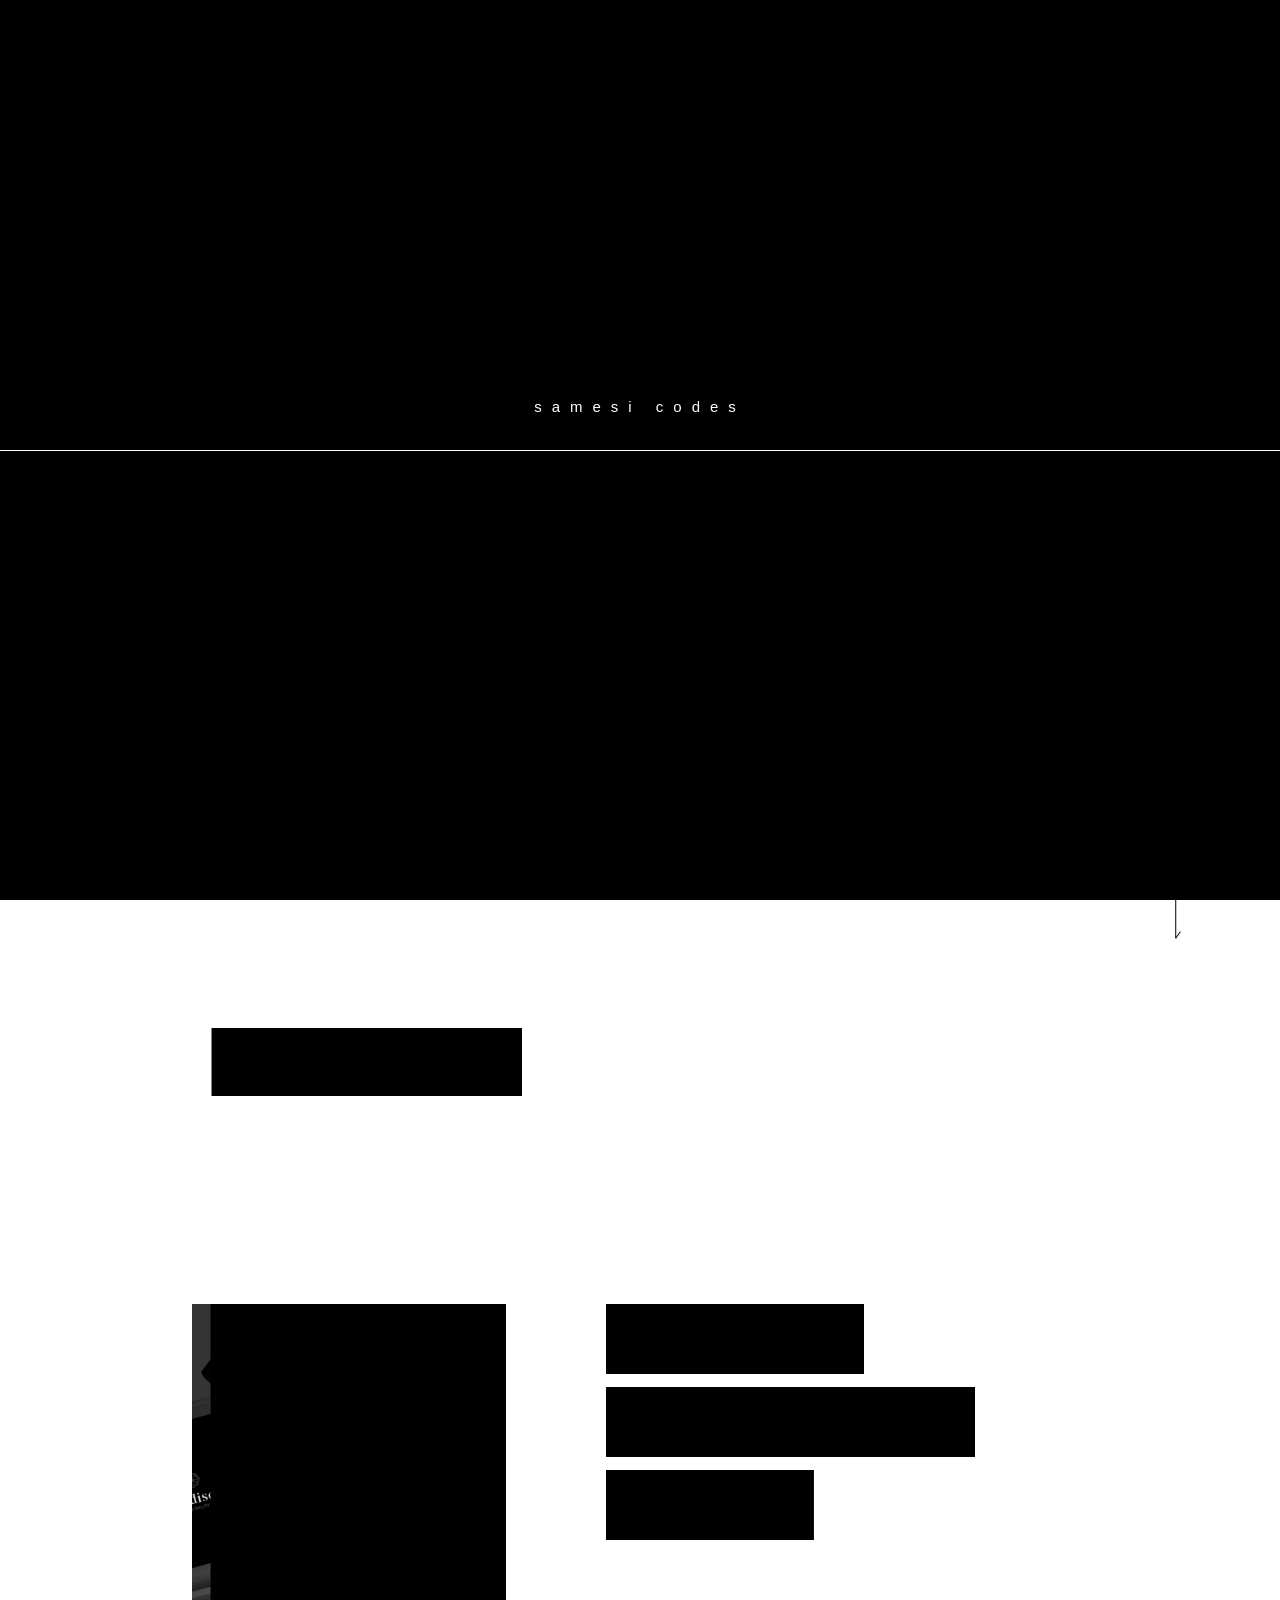
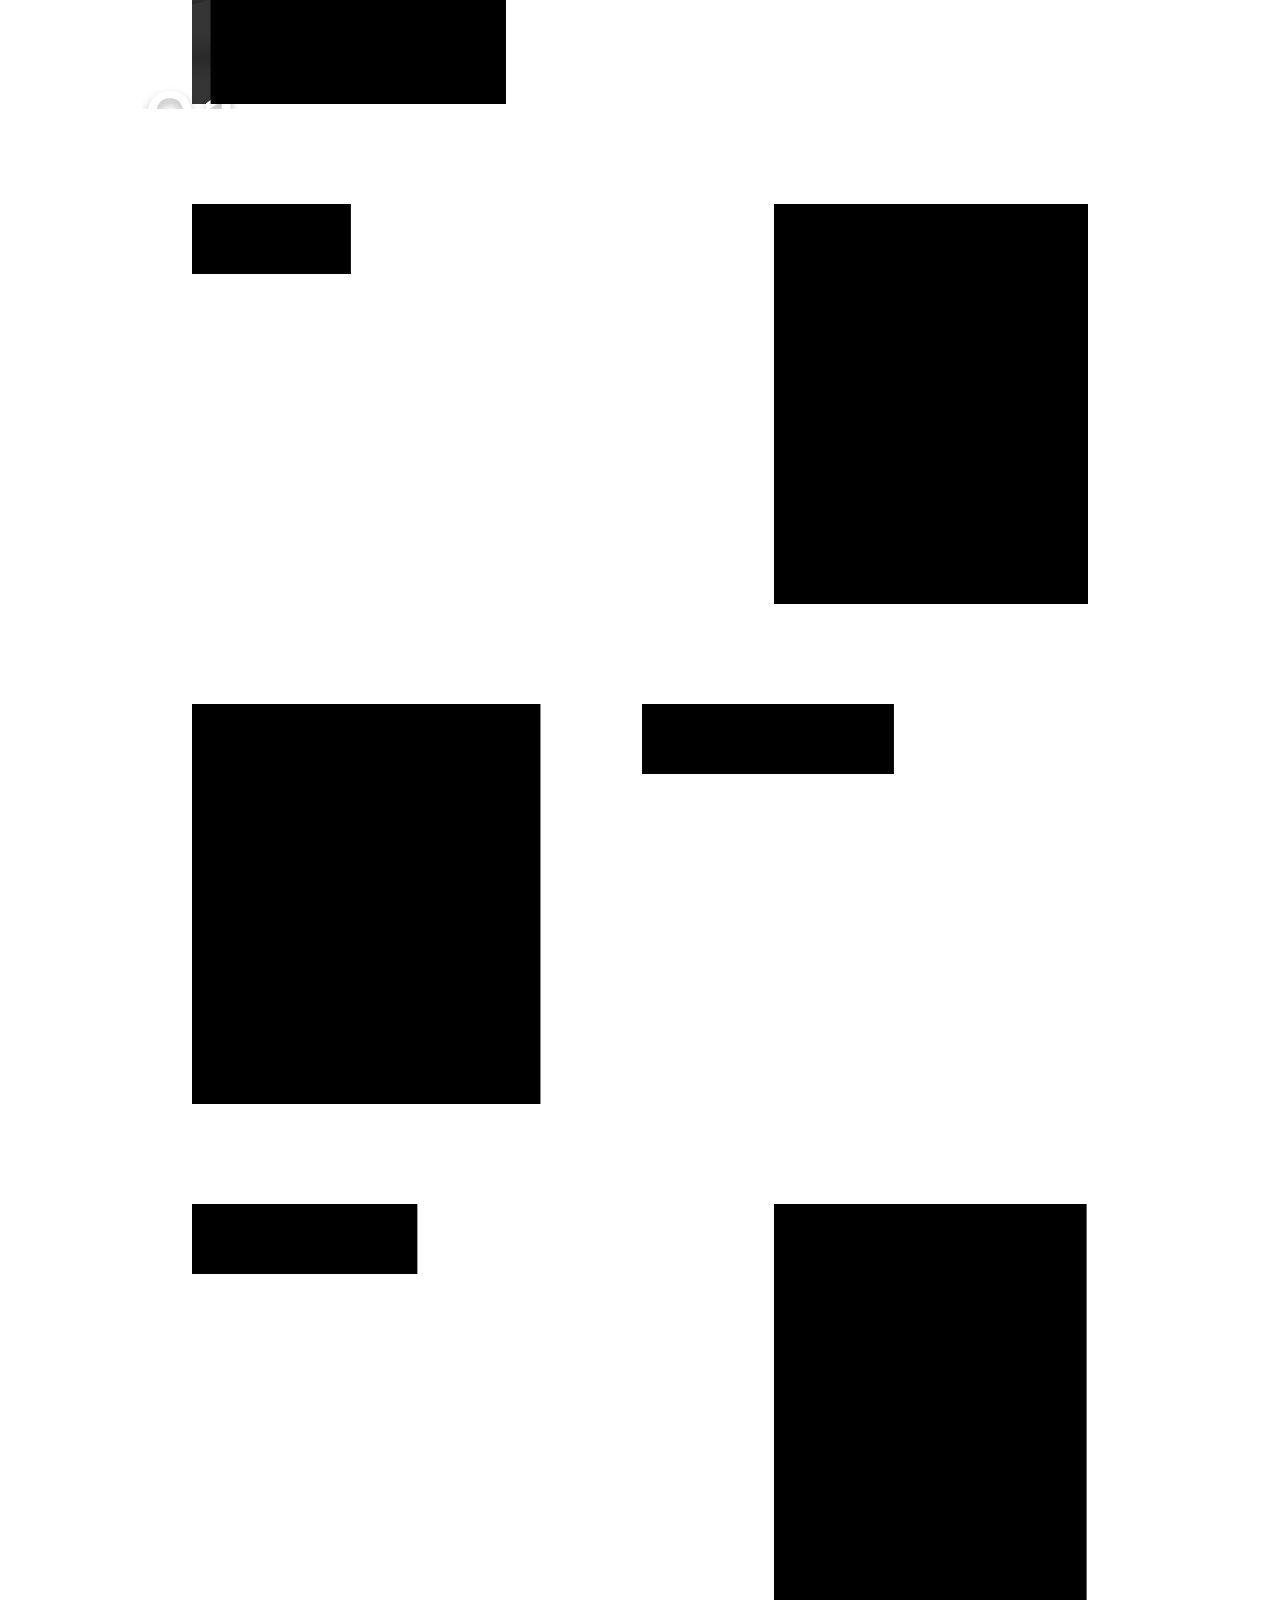
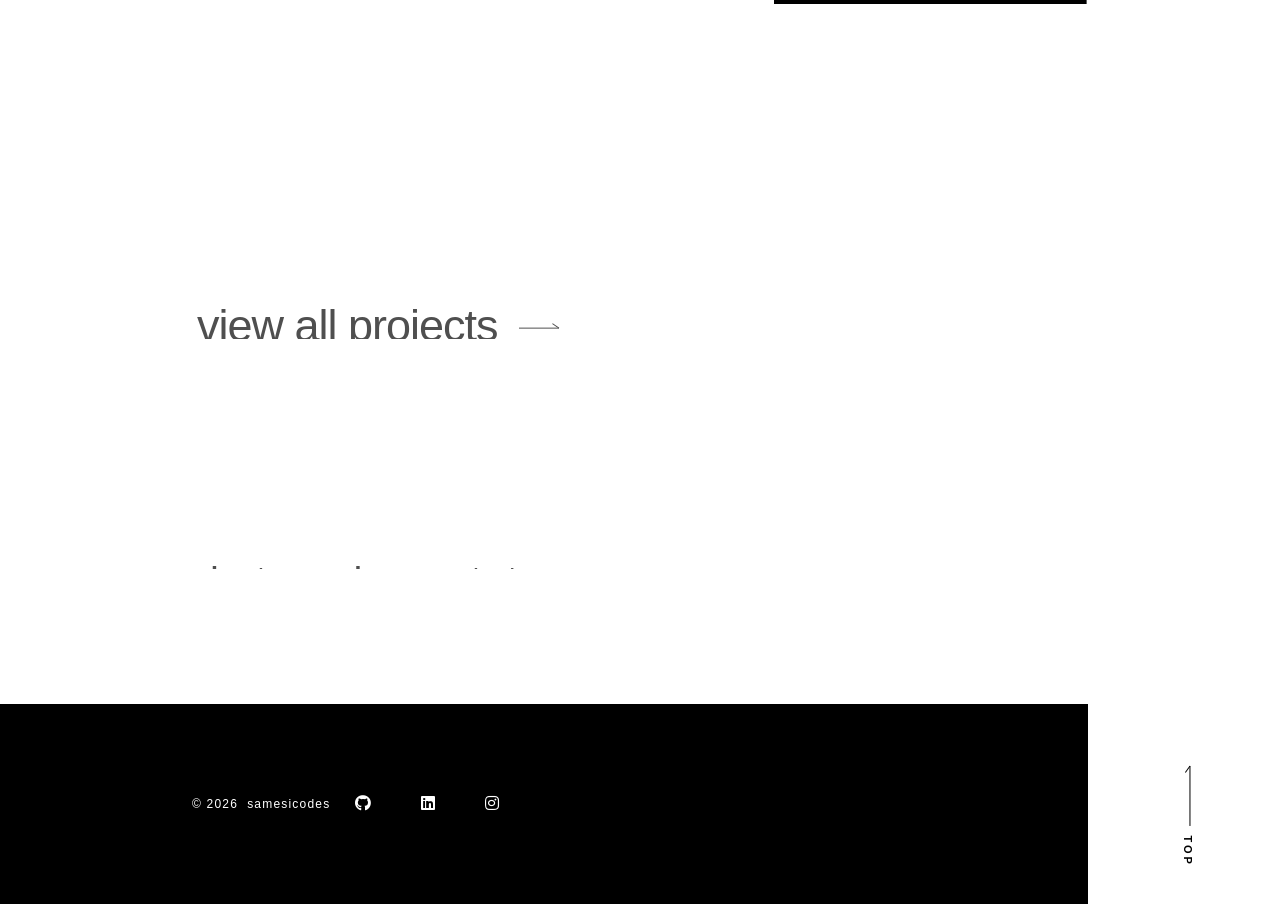
==== commit 7dfe7349: "commit" ====
--- a/index.html
+++ b/index.html
@@ -169,9 +169,58 @@
         </div>
         <div class="work__item js-scroll-monitor">
           <div class="work__item-thumbnail">
+            <div class="work__item-thumbnail-wrapper revealer" data-cv_direction="lr"><img class="work__thumbnail-img"
+                src="./assets/img/projects/sdm0.png" alt="" width="350" height="400"></div>
+            <h1 class="revealer" data-rv_color="none">01</h1>
+          </div>
+          <div class="work__item-info">
+            <h1 class="outlined-dark revealer">Inventory Management System</h1><br><span
+              class="work__item-sub sub-caps text-subtle revealer" data-rv_color="none">Desktop
+              Application</span><br><br>
+            <p class="work__item-desc revealer" data-rv_color="none">A Desktop based inventory management
+              system.
+            </p><br>
+            <div class="work__link revealer revealer-overflow" data-rv_color="none"><a
+                class="page__link link__decor link__decor--bg link" href="projects/mordim.html"><span
+                  class="link-text">VIEW PROJECT </span><span class="line"></span></a></div>
+          </div>
+        </div>
+        <div class="work__item js-scroll-monitor">
+          <div class="work__item-thumbnail">
+            <div class="work__item-thumbnail-wrapper revealer" data-cv_direction="lr"><img
+                src="./assets/img/projects/femy1.png" alt="" width="350" height="400"></div>
+            <h1 class="revealer" data-rv_color="none">02</h1>
+          </div>
+          <div class="work__item-info">
+            <h1 class="outlined-dark revealer">Femy</h1><br><span class="work__item-sub sub-caps text-subtle revealer"
+              data-rv_color="none">UI/UX DESIGN</span><br><br>
+            <p class="work__item-desc revealer" data-rv_color="none">A simple but elegant menstrution cycle app that
+              helps women track their cycles and get prediction of next period.</p><br>
+            <div class="work__link revealer revealer-overflow" data-rv_color="none"><a
+                class='page__link link__decor link__decor--bg link' href='projects/femy.html'><span
+                  class="link-text">VIEW PROJECT </span><span class="line"></span></a></div>
+          </div>
+        </div>
+        <div class="work__item js-scroll-monitor">
+          <div class="work__item-thumbnail">
+            <div class="work__item-thumbnail-wrapper revealer" data-cv_direction="lr"><img
+                src="./assets/img/projects/tasktasticmockup.png" alt="" width="350" height="400"></div>
+            <h1 class="revealer" data-rv_color="none">03</h1>
+          </div>
+          <div class="work__item-info">
+            <h1 class="outlined-dark revealer">Tasktastic</h1><br><span
+              class="work__item-sub sub-caps text-subtle revealer" data-rv_color="none">WEB APP</span><br><br>
+            <p class="work__item-desc revealer" data-rv_color="none">A todo list web app built with React JS.</p><br>
+            <div class="work__link revealer revealer-overflow" data-rv_color="none"><a
+                class="page__link link__decor link__decor--bg link" href="projects/tasktastic.html"><span
+                  class="link-text">VIEW PROJECT </span><span class="line"></span></a></div>
+          </div>
+        </div>
+        <div class="work__item js-scroll-monitor">
+          <div class="work__item-thumbnail">
             <div class="work__item-thumbnail-wrapper revealer" data-cv_direction="lr"><img
                 src="./assets/img/projects/organization.jpg" alt="" width="350" height="400"></div>
-            <h1 class="revealer" data-rv_color="none">01</h1>
+            <h1 class="revealer" data-rv_color="none">04</h1>
           </div>
           <div class="work__item-info">
             <h1 class="outlined-dark revealer">Taskwud</h1><br><span
@@ -180,53 +229,6 @@
               Teams/Slack</p><br>
             <div class="work__link revealer revealer-overflow" data-rv_color="none"><a
                 class='page__link link__decor link__decor--bg link' href='projects/taskwud.html'><span
-                  class="link-text">VIEW PROJECT </span><span class="line"></span></a></div>
-          </div>
-        </div>
-        <div class="work__item js-scroll-monitor">
-          <div class="work__item-thumbnail">
-            <div class="work__item-thumbnail-wrapper revealer" data-cv_direction="lr"><img
-                src="./assets/img/projects/femy1.png" alt="" width="350" height="400"></div>
-            <h1 class="revealer" data-rv_color="none">02</h1>
-          </div>
-          <div class="work__item-info">
-            <h1 class="outlined-dark revealer">Femy</h1><br><span class="work__item-sub sub-caps text-subtle revealer"
-              data-rv_color="none">UI/UX DESIGN</span><br><br>
-            <p class="work__item-desc revealer" data-rv_color="none">A simple but elegant menstrution cycle app that
-              helps women track their cycles and get prediction of next period.</p><br>
-            <div class="work__link revealer revealer-overflow" data-rv_color="none"><a
-                class='page__link link__decor link__decor--bg link' href='projects/femy.html'><span
-                  class="link-text">VIEW PROJECT </span><span class="line"></span></a></div>
-          </div>
-        </div>
-        <div class="work__item js-scroll-monitor">
-          <div class="work__item-thumbnail">
-            <div class="work__item-thumbnail-wrapper revealer" data-cv_direction="lr"><img
-                src="./assets/img/projects/tasktasticmockup.png" alt="" width="350" height="400"></div>
-            <h1 class="revealer" data-rv_color="none">03</h1>
-          </div>
-          <div class="work__item-info">
-            <h1 class="outlined-dark revealer">Tasktastic</h1><br><span
-              class="work__item-sub sub-caps text-subtle revealer" data-rv_color="none">WEB APP</span><br><br>
-            <p class="work__item-desc revealer" data-rv_color="none">A todo list web app built with React JS.</p><br>
-            <div class="work__link revealer revealer-overflow" data-rv_color="none"><a
-                class="page__link link__decor link__decor--bg link" href="projects/tasktastic.html"><span
-                  class="link-text">VIEW PROJECT </span><span class="line"></span></a></div>
-          </div>
-        </div>
-        <div class="work__item js-scroll-monitor">
-          <div class="work__item-thumbnail">
-            <div class="work__item-thumbnail-wrapper revealer" data-cv_direction="lr"><img class="work__thumbnail-img"
-                src="./assets/img/projects/Khaty.png" alt="" width="350" height="400"></div>
-            <h1 class="revealer" data-rv_color="none">04</h1>
-          </div>
-          <div class="work__item-info">
-            <h1 class="outlined-dark revealer">Iqbal Sons</h1><br><span
-              class="work__item-sub sub-caps text-subtle revealer" data-rv_color="none">WEB APP</span><br><br>
-            <p class="work__item-desc revealer" data-rv_color="none">A React JS webapp that manage credit and debit
-              records to help a produce broker.</p><br>
-            <div class="work__link revealer revealer-overflow" data-rv_color="none"><a
-                class="page__link link__decor link__decor--bg link" href="projects/iqbalsons.html"><span
                   class="link-text">VIEW PROJECT </span><span class="line"></span></a></div>
           </div>
         </div>
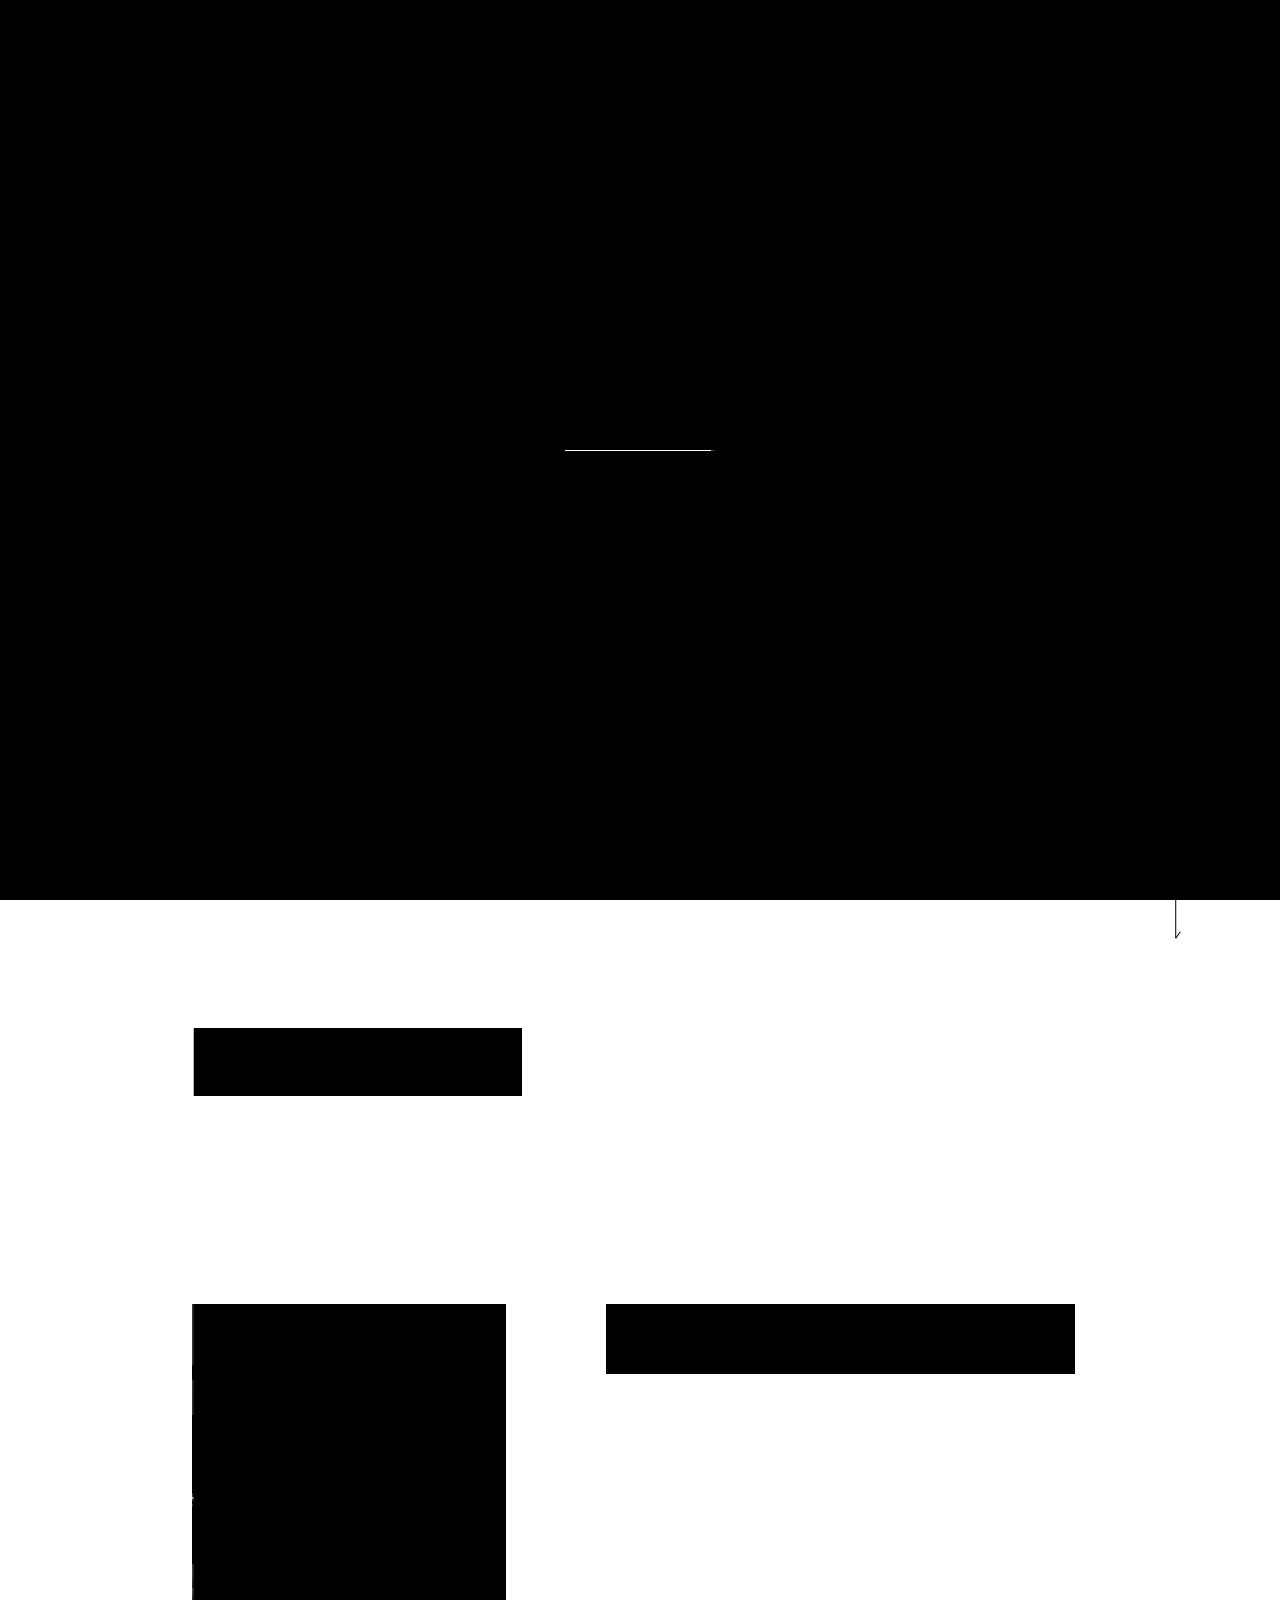
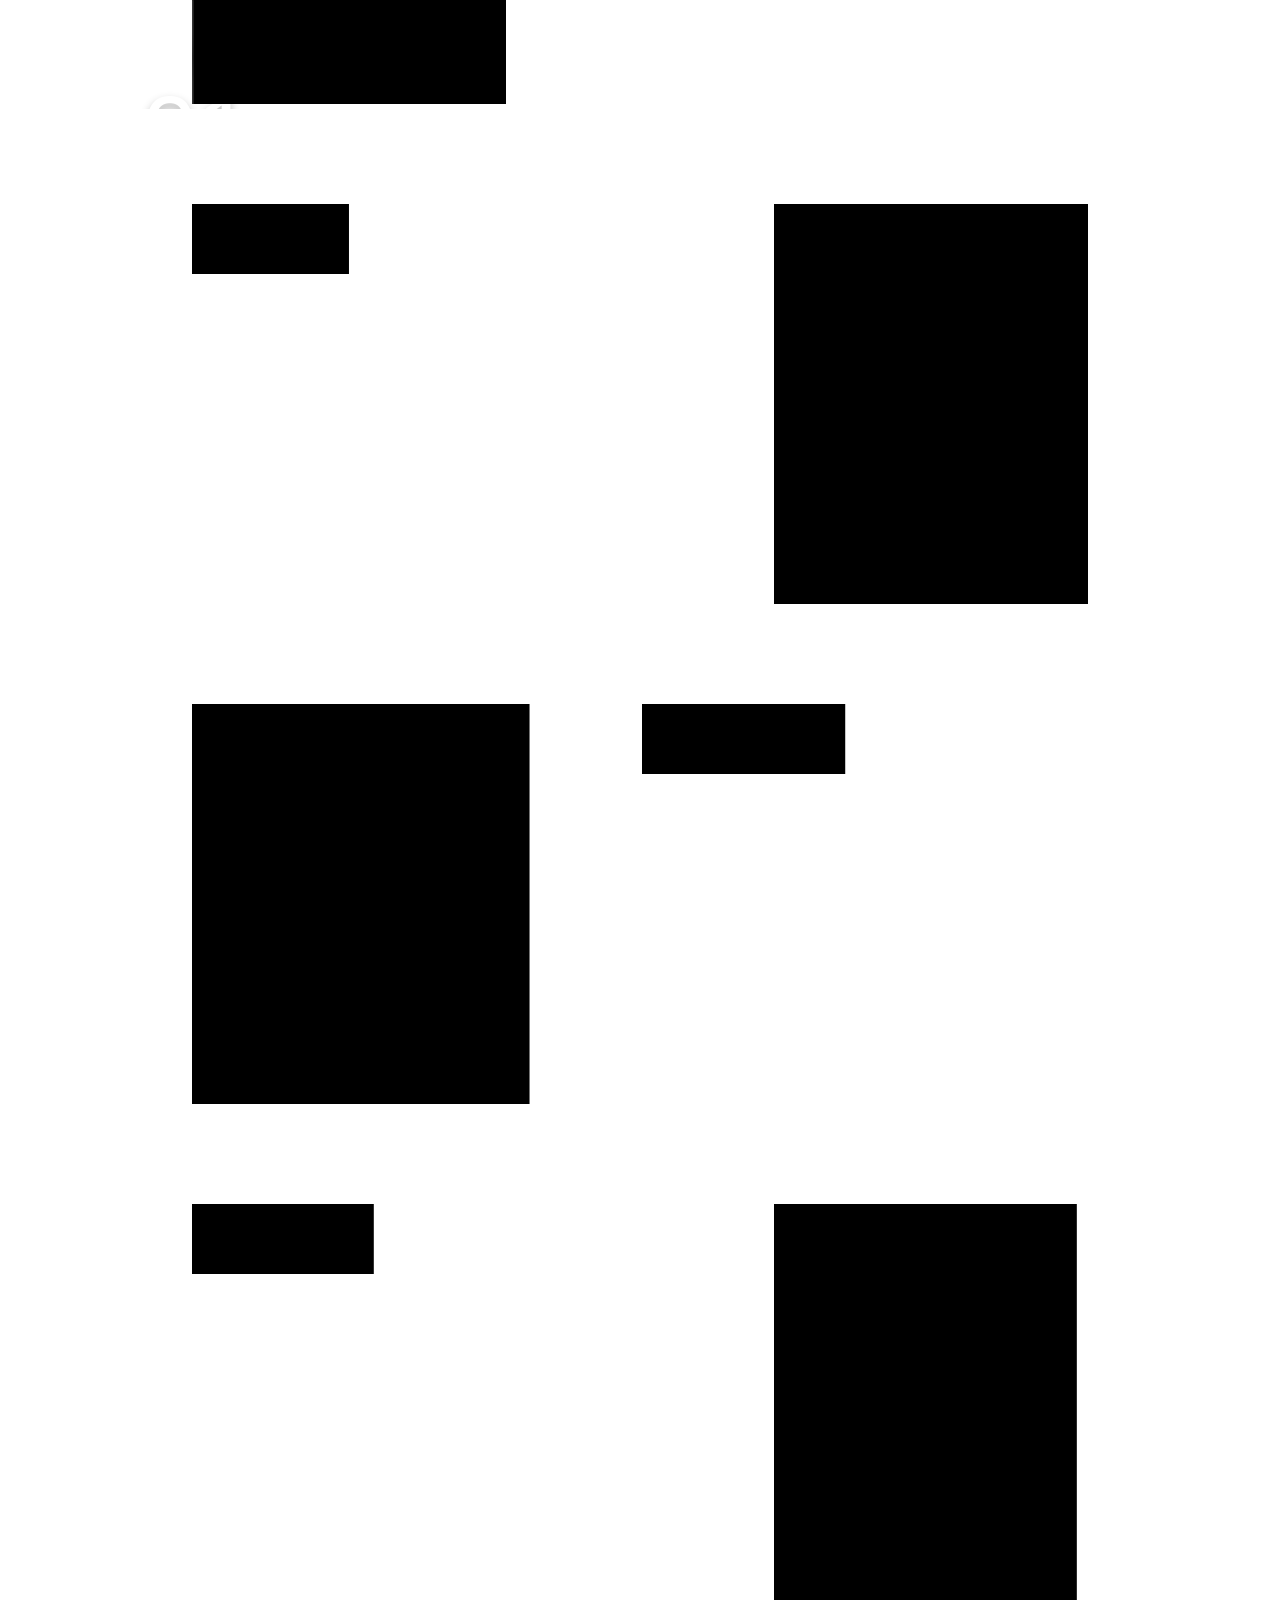
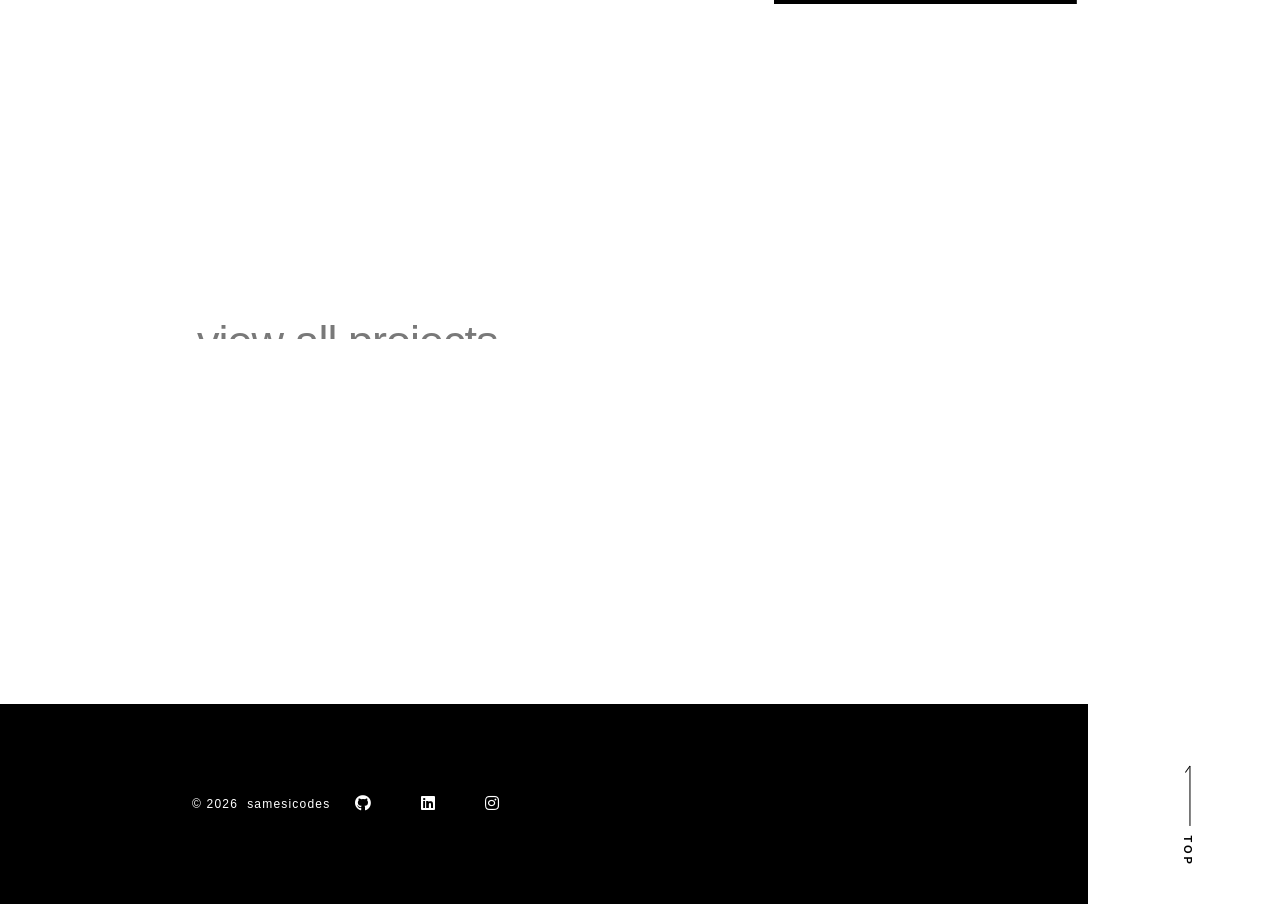
==== commit 71329925: "commit" ====
--- a/index.html
+++ b/index.html
@@ -174,7 +174,7 @@
             <h1 class="revealer" data-rv_color="none">01</h1>
           </div>
           <div class="work__item-info">
-            <h1 class="outlined-dark revealer">Inventory Management System</h1><br><span
+            <h1 class="outlined-dark revealer">Madison Jewelry</h1><br><span
               class="work__item-sub sub-caps text-subtle revealer" data-rv_color="none">Desktop
               Application</span><br><br>
             <p class="work__item-desc revealer" data-rv_color="none">A Desktop based inventory management
